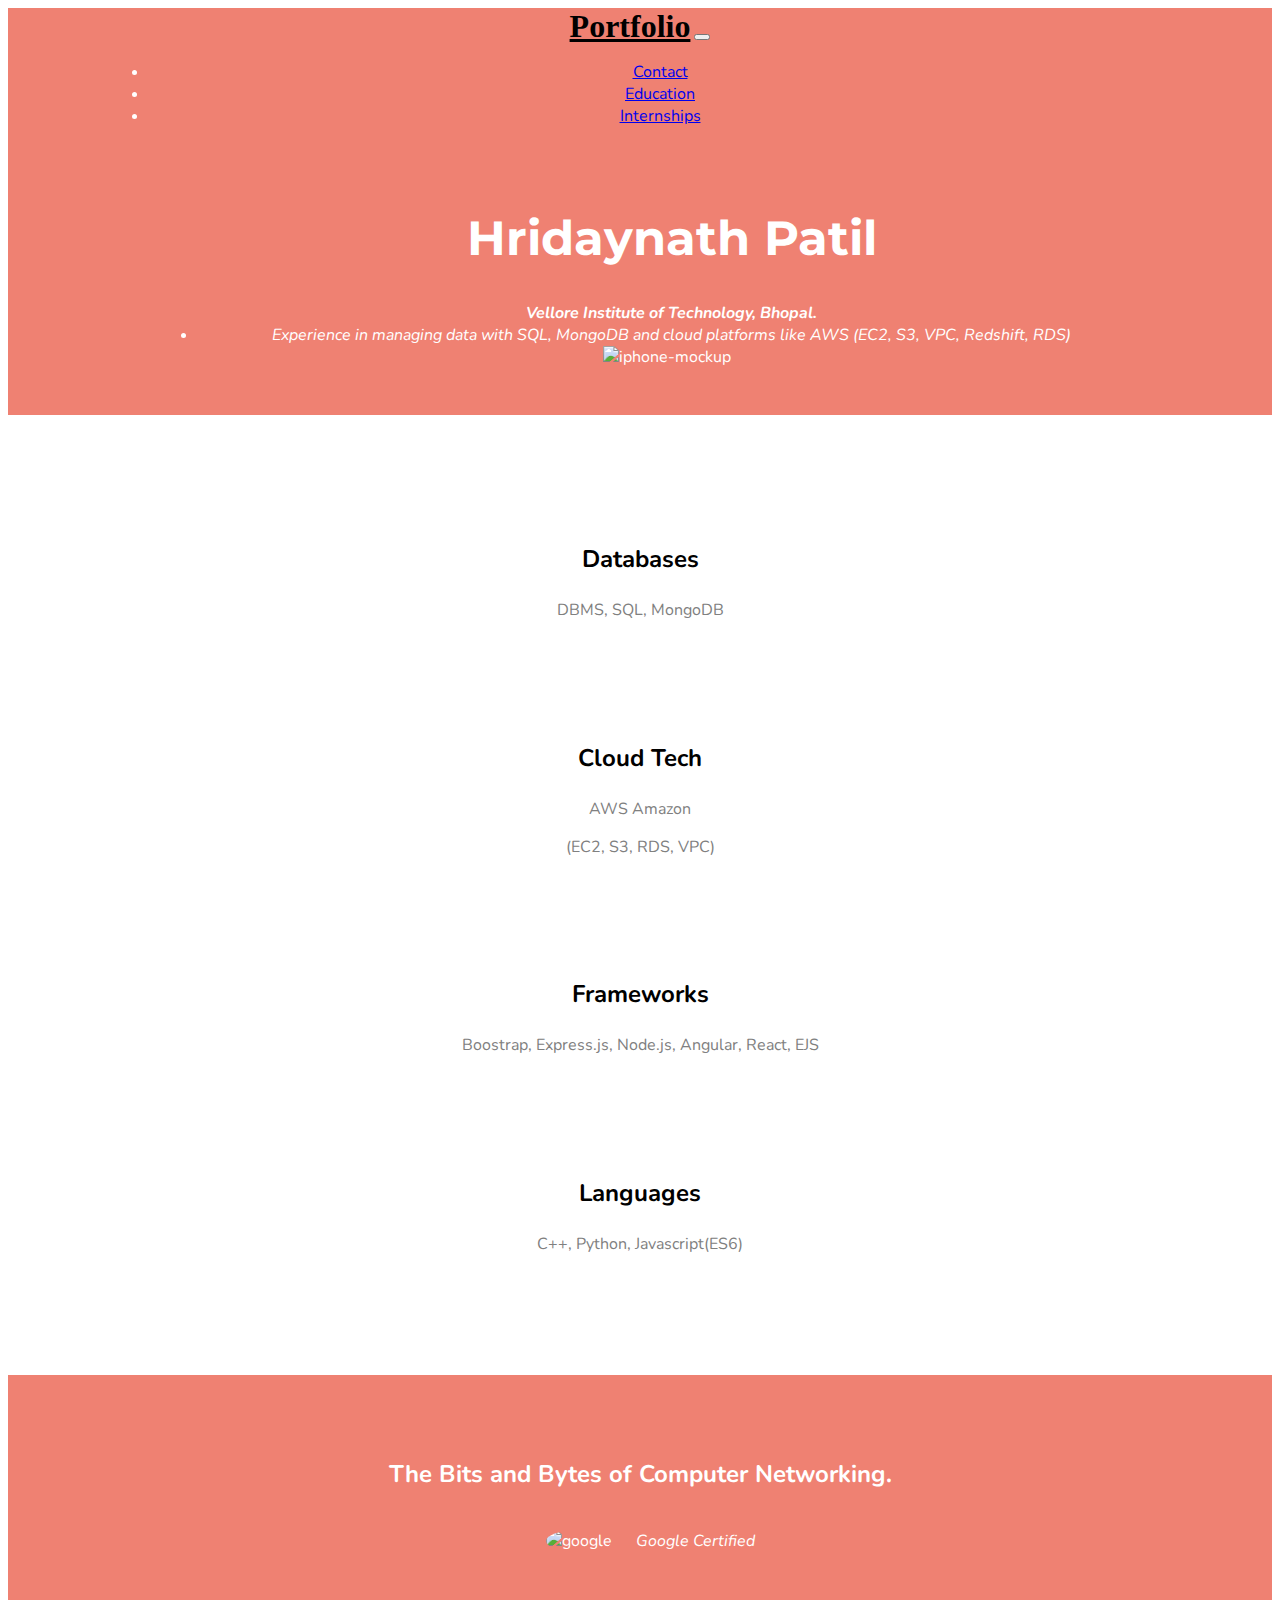
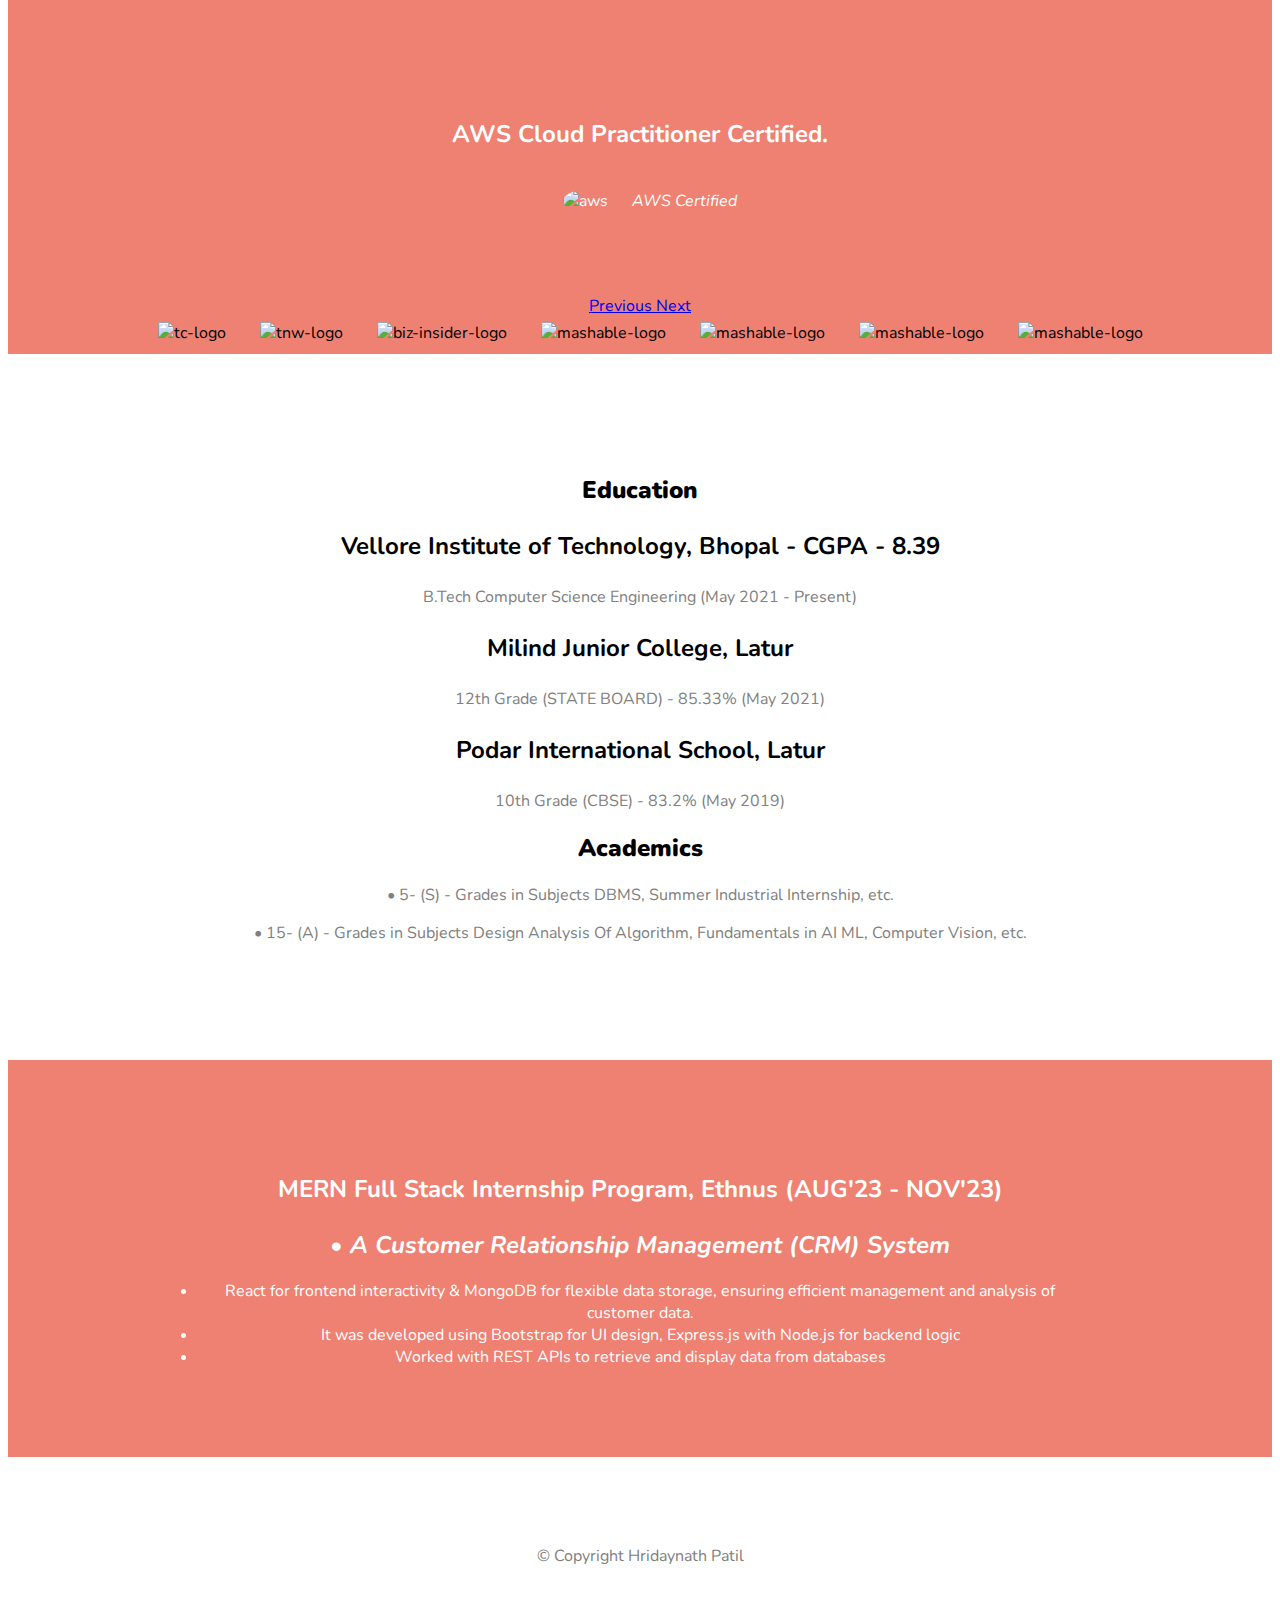
==== index.html @ 2ec86006 "Update index.html" ====
<!DOCTYPE html>
<html>

<head>
  <meta charset="UTF-8">
  <meta http-equiv="X-UA-Compatible" content="IE=edge">
  <meta name="viewport" content="width=device-width, initial-scale=1.0">
  <title> Hridaynath Patil </title>
  <link rel="stylesheet" href="styles.css">
  <link rel="shortcut icon" href="favicon.ico" type="image/x-icon">
  <link rel="preconnect" href="https://fonts.googleapis.com">
  <link rel="preconnect" href="https://fonts.gstatic.com" crossorigin>
  <link href="https://fonts.googleapis.com/css2?family=Caveat&family=Sacramento&display=swap" rel="stylesheet">
  <link rel="preconnect" href="https://fonts.googleapis.com">
  <link rel="preconnect" href="https://fonts.gstatic.com" crossorigin>
  <link href="https://fonts.googleapis.com/css2?family=Montserrat&display=swap" rel="stylesheet">
 
  <link rel="preconnect" href="https://fonts.googleapis.com">
<link rel="preconnect" href="https://fonts.gstatic.com" crossorigin>
<link href="https://fonts.googleapis.com/css2?family=Nunito&display=swap" rel="stylesheet">

  <link rel="stylesheet" href="https://cdn.jsdelivr.net/npm/bootstrap@4.1.3/dist/css/bootstrap.min.css" integrity="sha384-MCw98/SFnGE8fJT3GXwEOngsV7Zt27NXFoaoApmYm81iuXoPkFOJwJ8ERdknLPMO" crossorigin="anonymous">
  <link rel="stylesheet" href="styles.css">

  <!-- our project just needs Font Awesome Solid + Brands -->
  <link rel="stylesheet" href="https://cdnjs.cloudflare.com/ajax/libs/font-awesome/6.4.0/css/all.min.css"
    integrity="sha512-iecdLmaskl7CVkqkXNQ/ZH/XLlvWZOJyj7Yy7tcenmpD1ypASozpmT/E0iPtmFIB46ZmdtAc9eNBvH0H/ZpiBw=="
    crossorigin="anonymous" referrerpolicy="no-referrer" />

    <script src="https://code.jquery.com/jquery-3.3.1.slim.min.js" integrity="sha384-q8i/X+965DzO0rT7abK41JStQIAqVgRVzpbzo5smXKp4YfRvH+8abtTE1Pi6jizo" crossorigin="anonymous"></script>
    <script src="https://cdn.jsdelivr.net/npm/popper.js@1.14.3/dist/umd/popper.min.js" integrity="sha384-ZMP7rVo3mIykV+2+9J3UJ46jBk0WLaUAdn689aCwoqbBJiSnjAK/l8WvCWPIPm49" crossorigin="anonymous"></script>
    <script src="https://cdn.jsdelivr.net/npm/bootstrap@4.1.3/dist/js/bootstrap.min.js" integrity="sha384-ChfqqxuZUCnJSK3+MXmPNIyE6ZbWh2IMqE241rYiqJxyMiZ6OW/JmZQ5stwEULTy" crossorigin="anonymous"></script>
</head>


<body>

  <section id="title">

    <!-- Nav Bar -->
    <div class="container-fluid-1">

      <nav class="navbar navbar-expand-md navbar-dark ">
        <a class="navbar-brand" href="">Portfolio</a>
        <button class="navbar-toggler" type="button" data-bs-toggle="collapse" data-bs-target="#navbarSupportedContent"
          aria-controls="navbarSupportedContent" aria-expanded="false" aria-label="Toggle navigation">
          <span class="navbar-toggler-icon"></span>
        </button>

        <div class="collapse navbar-collapse" id="navbarSupportedContent">

          <ul class="navbar-nav">
            <li class="nav-item">
              <a class="nav-link" href="#footer">Contact</a>
            </li>
            <li class="nav-item">
              <a class="nav-link" href="#pricing">Education</a>
            </li>
            <li class="nav-item">
              <a class="nav-link" href="#cta">Internships</a>
            </li>

          </ul>
        </div>
    </div>
    </nav>


    <div class="container-fluid">
      <!-- Title -->

      <div class="row">

        <div class="col-lg-6">

          <h1>Hridaynath Patil</h1>
          <em><strong>Vellore Institute of Technology, Bhopal.</strong></em>

          <li><em> Experience in managing data with SQL, MongoDB and cloud platforms like AWS (EC2, S3, VPC, Redshift, RDS)</em></li>
        </div>

        <div class="col-lg-6">

          <img class="title-image" src="https://i.postimg.cc/3JW6x0DC/profile-modified.png" alt="iphone-mockup">

        </div>
      </div>
    </div>
  </section>


  <!-- Features -->

  <section id="features">
    <div class="row">
      <div class="feature-box col-lg-3">
        <i class="icon fa-solid fa-circle-check fa-2xl"></i>
        <h3>Databases</h3>
        <p>DBMS, SQL, MongoDB</p>
      </div>

      <div class="feature-box col-lg-3">
        <i class="icon fa-solid fa-bullseye fa-2xl"></i>
        <h3>Cloud Tech</h3>
        <p>AWS Amazon</p>
        <p>(EC2, S3, RDS, VPC)</p>
      </div>

      <div class="feature-box col-lg-3">
        <i class="icon fa-solid fa-heart fa-2xl"></i>
        <h3>Frameworks</h3>
        <p>Boostrap, Express.js, Node.js, Angular, React, EJS</p>
      </div>

      <div class="feature-box col-lg-3">
        <i class="icon fa-solid fa-heart fa-2xl"></i>
        <h3>Languages</h3>
        <p>C++, Python, Javascript(ES6)</p>
      </div>
    </div>
  </section>

  <!-- Testimonials -->

  <section id="testimonials"> 

    <!--<div id="testimonial-carousel" class="carousel slide" data-ride="false">
      <div class="carousel-inner">
        <div class="carousel-item active">
          <h2>I no longer have to sniff other dogs for love. I've found the hottest Corgi on TinDog. Woof.</h2>
          <img class="testimonial-image" src="images/dog-img.jpg" alt="dog-profile">
          <em>Pebbles, New York</em>
        </div>
        <div class="carousel-item">
          <h2 class="testimonial-text">My dog used to be so lonely, but with TinDog's help, they've found the love of their life. I think.</h2>
          <img class="testimonial-image" src="images/lady-img.jpg" alt="lady-profile">
          <em>Beverly, Illinois</em>
        </div>
      </div>

    <a class="carousel-control-prev" href="#testimonial-carousel" role="button" data-slide="prev">
      <span class="carousel-control-prev-icon"></span>
      <span class="sr-only">Previous</span>
 
    </a>
    <a class="carousel-control-next" href="#testimonial-carousel" role="button" data-slide="next">
      <span class="carousel-control-next-icon"></span>
      <span class="sr-only">Next</span>

    </a>
    </div>-->
    <div id="testimonial-carousel" class="carousel slide" data-ride="carousel">
      <div class="carousel-inner">
        <div class="carousel-item active">
          <h2>The Bits and Bytes of Computer Networking.</h2>
          <img class="testimonial-image" src="https://1000logos.net/wp-content/uploads/2016/11/New-Google-Logo.jpg" alt="google">
          <em>Google Certified</em>
        </div>
        <div class="carousel-item">
          <h2 class="testimonial-text">AWS Cloud Practitioner Certified.</h2>
          <img class="testimonial-image" src="https://www.funkysi1701.com/images/awscp.png" alt="aws">
          <em>AWS Certified</em>
        </div>
      </div>
      <a class="carousel-control-prev" href="#testimonial-carousel" role="button" data-slide="prev">
        <span class="carousel-control-prev-icon" aria-hidden="true"></span>
        <span class="sr-only">Previous</span>
      </a>
      <a class="carousel-control-next" href="#testimonial-carousel" role="button" data-slide="next">
        <span class="carousel-control-next-icon" aria-hidden="true"></span>
        <span class="sr-only">Next</span>
      </a>
    </div>


  </section>


  <!-- Press -->

  <section id="press">
    <img class="press-logo" src="https://logonoid.com/images/c-plus-plus-logo.png" alt="tc-logo">
    <img class="press-logo" src="https://www.pngitem.com/pimgs/m/31-312064_programming-icon-png-python-logo-512-transparent-png.png" alt="tnw-logo">
    <img class="press-logo" src="https://cdn.freebiesupply.com/logos/large/2x/react-1-logo-png-transparent.png" alt="biz-insider-logo">
    <img class="press-logo" src="https://icon-library.com/images/node-js-icon/node-js-icon-8.jpg" alt="mashable-logo">
    <img class="press-logo" src="https://seeklogo.net/wp-content/uploads/2016/06/bootstrap-logo-vector-download.jpg" alt="mashable-logo">
    <img class="press-logo" src="https://pngimg.com/uploads/mysql/mysql_PNG23.png" alt="mashable-logo">
    <img class="press-logo" src="https://logodix.com/logo/2090013.jpg" alt="mashable-logo">

  </section>


  <!-- Pricing -->

  <section id="pricing">

    <h2 class="cta-heading"><strong>Education</strong></h2>
    <h3></h3>
    
    <h3>Vellore Institute of Technology, Bhopal - CGPA - 8.39</h3>
    <p>B.Tech Computer Science Engineering (May 2021 - Present)</p>

    <h3>Milind Junior College, Latur</h3>
    <p>12th Grade (STATE BOARD) - 85.33% (May 2021)</p>

    <h3>Podar International School, Latur</h3>
    <p>10th Grade (CBSE) - 83.2% (May 2019)</p>

    <h2 class="cta-heading"><strong>Academics</strong></h2>
    <p>• 5- (S) - Grades in Subjects DBMS, Summer Industrial Internship, etc.
    </p>
    <p>• 15- (A) - Grades in Subjects Design Analysis Of Algorithm, Fundamentals in AI ML, Computer Vision, etc.
    </p>
    



  </section>


  <!-- Call to Action -->

  <section id="cta">

    <h3 class="cta-heading">MERN Full Stack Internship Program, Ethnus (AUG'23 - NOV'23)</h3>
    <h2 class="testimonial-text"><em>• A Customer Relationship Management (CRM) System</em></h2>
     <li>React for frontend interactivity & MongoDB for flexible data storage, ensuring efficient management and analysis of customer data.</li>
    <li>It was developed using Bootstrap for UI design, Express.js with Node.js for backend logic </li>                                                                               
      <li>Worked with REST APIs to retrieve and display data from databases</li>
    </section>
    
    
    



  <!-- Footer -->

  <footer id="footer">
    <i class="social-icon fa-brands fa-instagram"></i>
    <i class="social-icon fa-brands fa-facebook"></i>
    <i class="social-icon fa-solid fa-envelope"></i>
    <i class="social-icon fa-brands fa-twitter"></i>
    <p>© Copyright Hridaynath Patil</p>

  </footer>


</body>

</html>
---- styles.css ----
#title {
background-color: #ef8172;
color: #fff;
}
h1{
    /*margin-top: 100px;*/
    
    font-family: 'Montserrat', sans-serif;
    font-size: 3rem;
    line-height: 1.3;

}
.container-fluid-1{
    padding: 0% 8%;
    
}
.container-fluid{
    padding: 0% 8%;
    padding-left: 15%;
    padding-right: 10%;
}
#pricing {
    padding: 100px;
}
.pricing-column {
    padding: 1.5% 2%;
}

body {
    font-family: 'Nunito', sans-serif;
    text-align: center;
}
.navbar-brand {
    font-family: "Ubuntu";
    color: black;
    font-size: 2rem;
    font-weight: bold;
}
.navbar{
    padding-bottom: 2rem;
}
.nav-item{
    padding: 0px 10px;
}
.btn{
    margin: 5% 3% 5% 0%;
}
.title-image {
    width: 45%;
    transform: rotate(25deg);

    padding-bottom: 5%;
    padding-left: 3%;
    padding-right: 4%;
}
#features{
padding: 5% 10%;
}
.feature-box{
   
    padding: 4%;
}
h3{
    font-family: 'Nunito', sans-serif;
    font-size: 2rem;
}
p{
    color: grey;
    font-size: 1rem;
}
.icon {
    color: #ef817e;
    height: 20%;
    size: 100%;
    margin-bottom: 1rem;
}
.icon:hover{
    color: #ef8172;
}
#testimonials{
   
   
    background-color: #ef8172;
    color: #fff;
}
.testimonial-image{
    width: 10%;
    border-radius: 100%;
    margin: 20px;
}
#press{
    background-color: #ef8172;
   
}
.press-logo{
    width: 5%;
    margin: 5px 5px 10px 25px;
}
.carousel-item{
    padding: 5% 10% ;
}
@media (max-width: 996px)
{
    .cta-heading{
        font-family: 'Montserrat', sans-serif;
        font-size: 3rem;
        line-height: 1.3;
        
    }
    
}

#footer{
    padding: 4% 7%;
   

}
#cta {
    background-color: #ef8172;
    color: #fff;
    padding: 7% 15%;
 
}
.title-image {
position: static;
transform: rotate(0);
}
.social-icon{
    margin: 20px 10px;
}
h3{
    font-size: 1.5rem;  
}
---- styles.css ----
#title {
background-color: #ef8172;
color: #fff;
}
h1{
    /*margin-top: 100px;*/
    
    font-family: 'Montserrat', sans-serif;
    font-size: 3rem;
    line-height: 1.3;

}
.container-fluid-1{
    padding: 0% 8%;
    
}
.container-fluid{
    padding: 0% 8%;
    padding-left: 15%;
    padding-right: 10%;
}
#pricing {
    padding: 100px;
}
.pricing-column {
    padding: 1.5% 2%;
}

body {
    font-family: 'Nunito', sans-serif;
    text-align: center;
}
.navbar-brand {
    font-family: "Ubuntu";
    color: black;
    font-size: 2rem;
    font-weight: bold;
}
.navbar{
    padding-bottom: 2rem;
}
.nav-item{
    padding: 0px 10px;
}
.btn{
    margin: 5% 3% 5% 0%;
}
.title-image {
    width: 45%;
    transform: rotate(25deg);

    padding-bottom: 5%;
    padding-left: 3%;
    padding-right: 4%;
}
#features{
padding: 5% 10%;
}
.feature-box{
   
    padding: 4%;
}
h3{
    font-family: 'Nunito', sans-serif;
    font-size: 2rem;
}
p{
    color: grey;
    font-size: 1rem;
}
.icon {
    color: #ef817e;
    height: 20%;
    size: 100%;
    margin-bottom: 1rem;
}
.icon:hover{
    color: #ef8172;
}
#testimonials{
   
   
    background-color: #ef8172;
    color: #fff;
}
.testimonial-image{
    width: 10%;
    border-radius: 100%;
    margin: 20px;
}
#press{
    background-color: #ef8172;
   
}
.press-logo{
    width: 5%;
    margin: 5px 5px 10px 25px;
}
.carousel-item{
    padding: 5% 10% ;
}
@media (max-width: 996px)
{
    .cta-heading{
        font-family: 'Montserrat', sans-serif;
        font-size: 3rem;
        line-height: 1.3;
        
    }
    
}

#footer{
    padding: 4% 7%;
   

}
#cta {
    background-color: #ef8172;
    color: #fff;
    padding: 7% 15%;
 
}
.title-image {
position: static;
transform: rotate(0);
}
.social-icon{
    margin: 20px 10px;
}
h3{
    font-size: 1.5rem;  
}
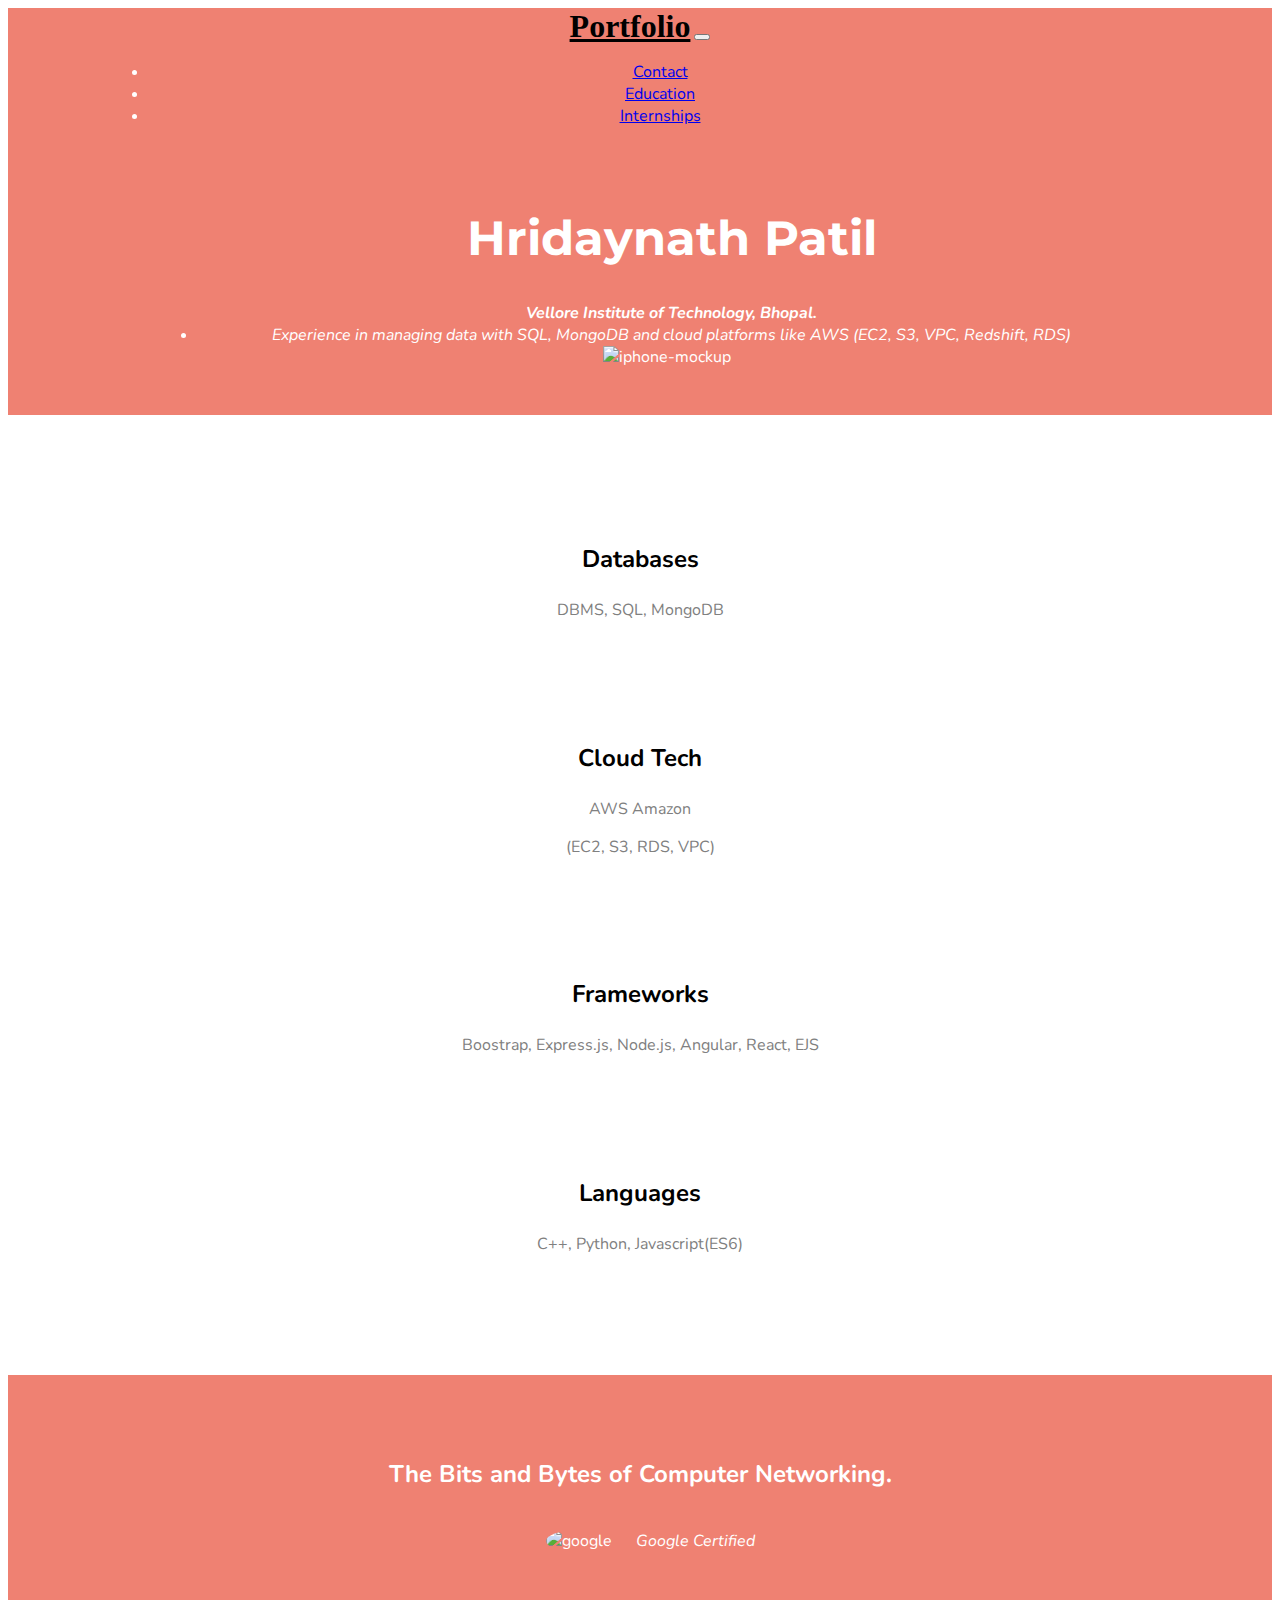
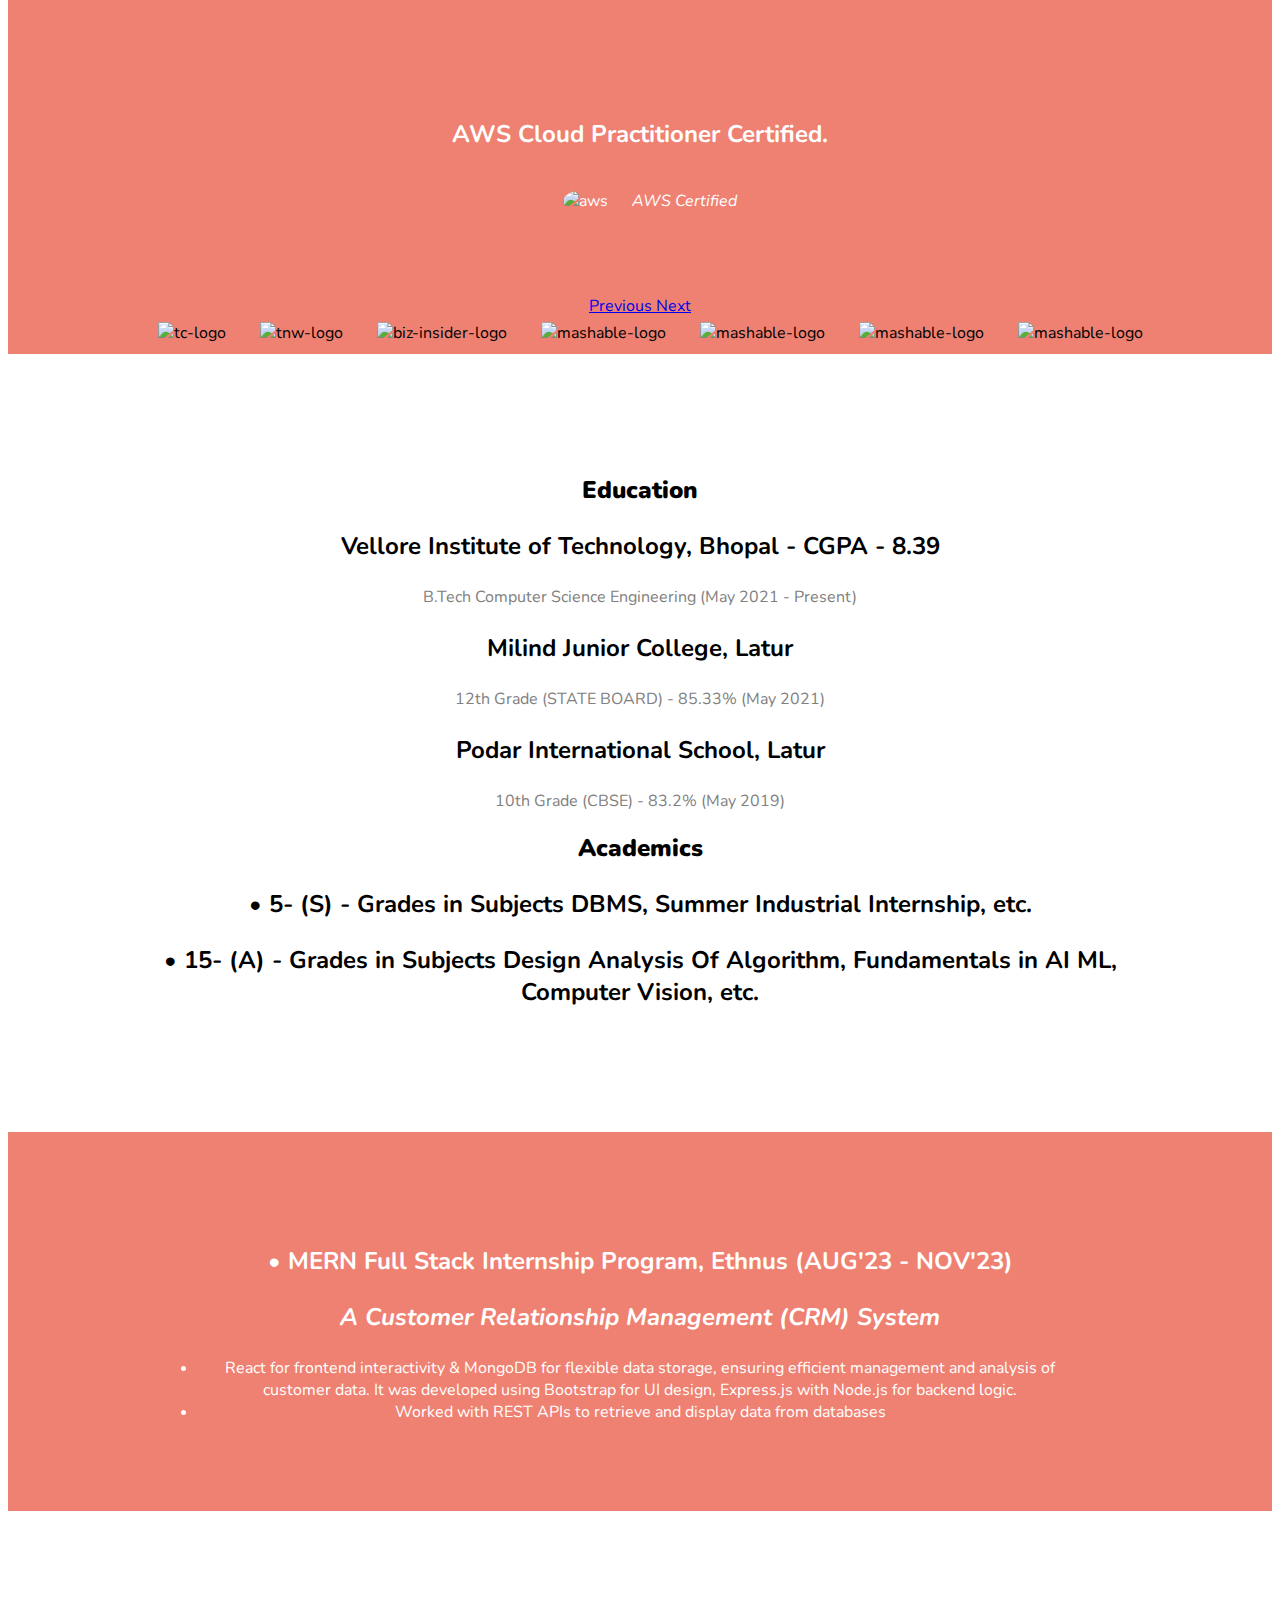
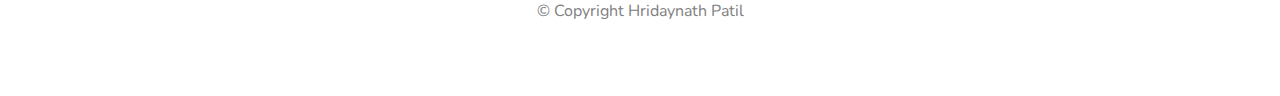
==== commit 39963891: "Update index.html" ====
--- a/index.html
+++ b/index.html
@@ -207,10 +207,10 @@
     <p>10th Grade (CBSE) - 83.2% (May 2019)</p>
 
     <h2 class="cta-heading"><strong>Academics</strong></h2>
-    <p>• 5- (S) - Grades in Subjects DBMS, Summer Industrial Internship, etc.
-    </p>
-    <p>• 15- (A) - Grades in Subjects Design Analysis Of Algorithm, Fundamentals in AI ML, Computer Vision, etc.
-    </p>
+    <h3>• 5- (S) - Grades in Subjects DBMS, Summer Industrial Internship, etc.
+    </h3>
+    <h3>• 15- (A) - Grades in Subjects Design Analysis Of Algorithm, Fundamentals in AI ML, Computer Vision, etc.
+    </h3>
     
 
 
@@ -222,10 +222,9 @@
 
   <section id="cta">
 
-    <h3 class="cta-heading">MERN Full Stack Internship Program, Ethnus (AUG'23 - NOV'23)</h3>
-    <h2 class="testimonial-text"><em>• A Customer Relationship Management (CRM) System</em></h2>
-     <li>React for frontend interactivity & MongoDB for flexible data storage, ensuring efficient management and analysis of customer data.</li>
-    <li>It was developed using Bootstrap for UI design, Express.js with Node.js for backend logic </li>                                                                               
+    <h3 class="cta-heading">• MERN Full Stack Internship Program, Ethnus (AUG'23 - NOV'23)</h3>
+    <h3 class="cta-heading"><em>A Customer Relationship Management (CRM) System</em></h3>
+     <li>React for frontend interactivity & MongoDB for flexible data storage, ensuring efficient management and analysis of customer data. It was developed using Bootstrap for UI design, Express.js with Node.js for backend logic.</li>                                                                        
       <li>Worked with REST APIs to retrieve and display data from databases</li>
     </section>
     
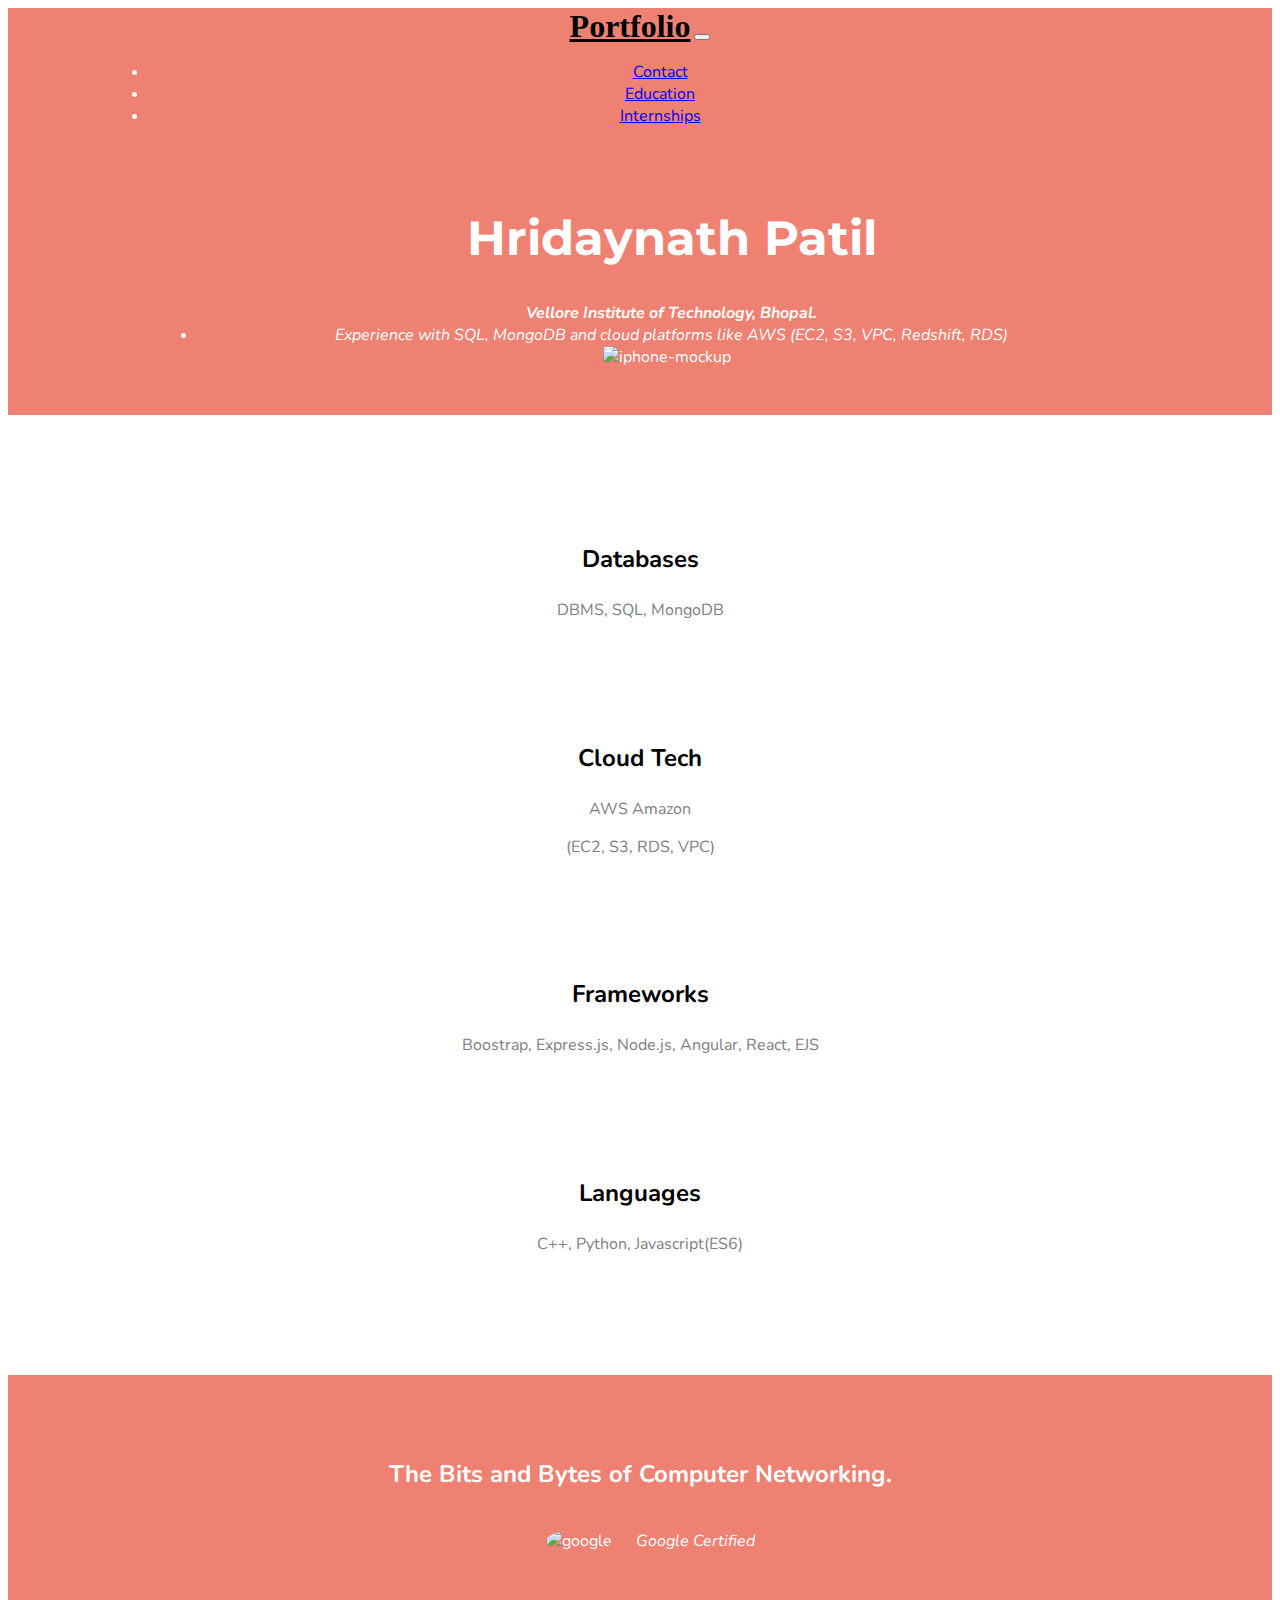
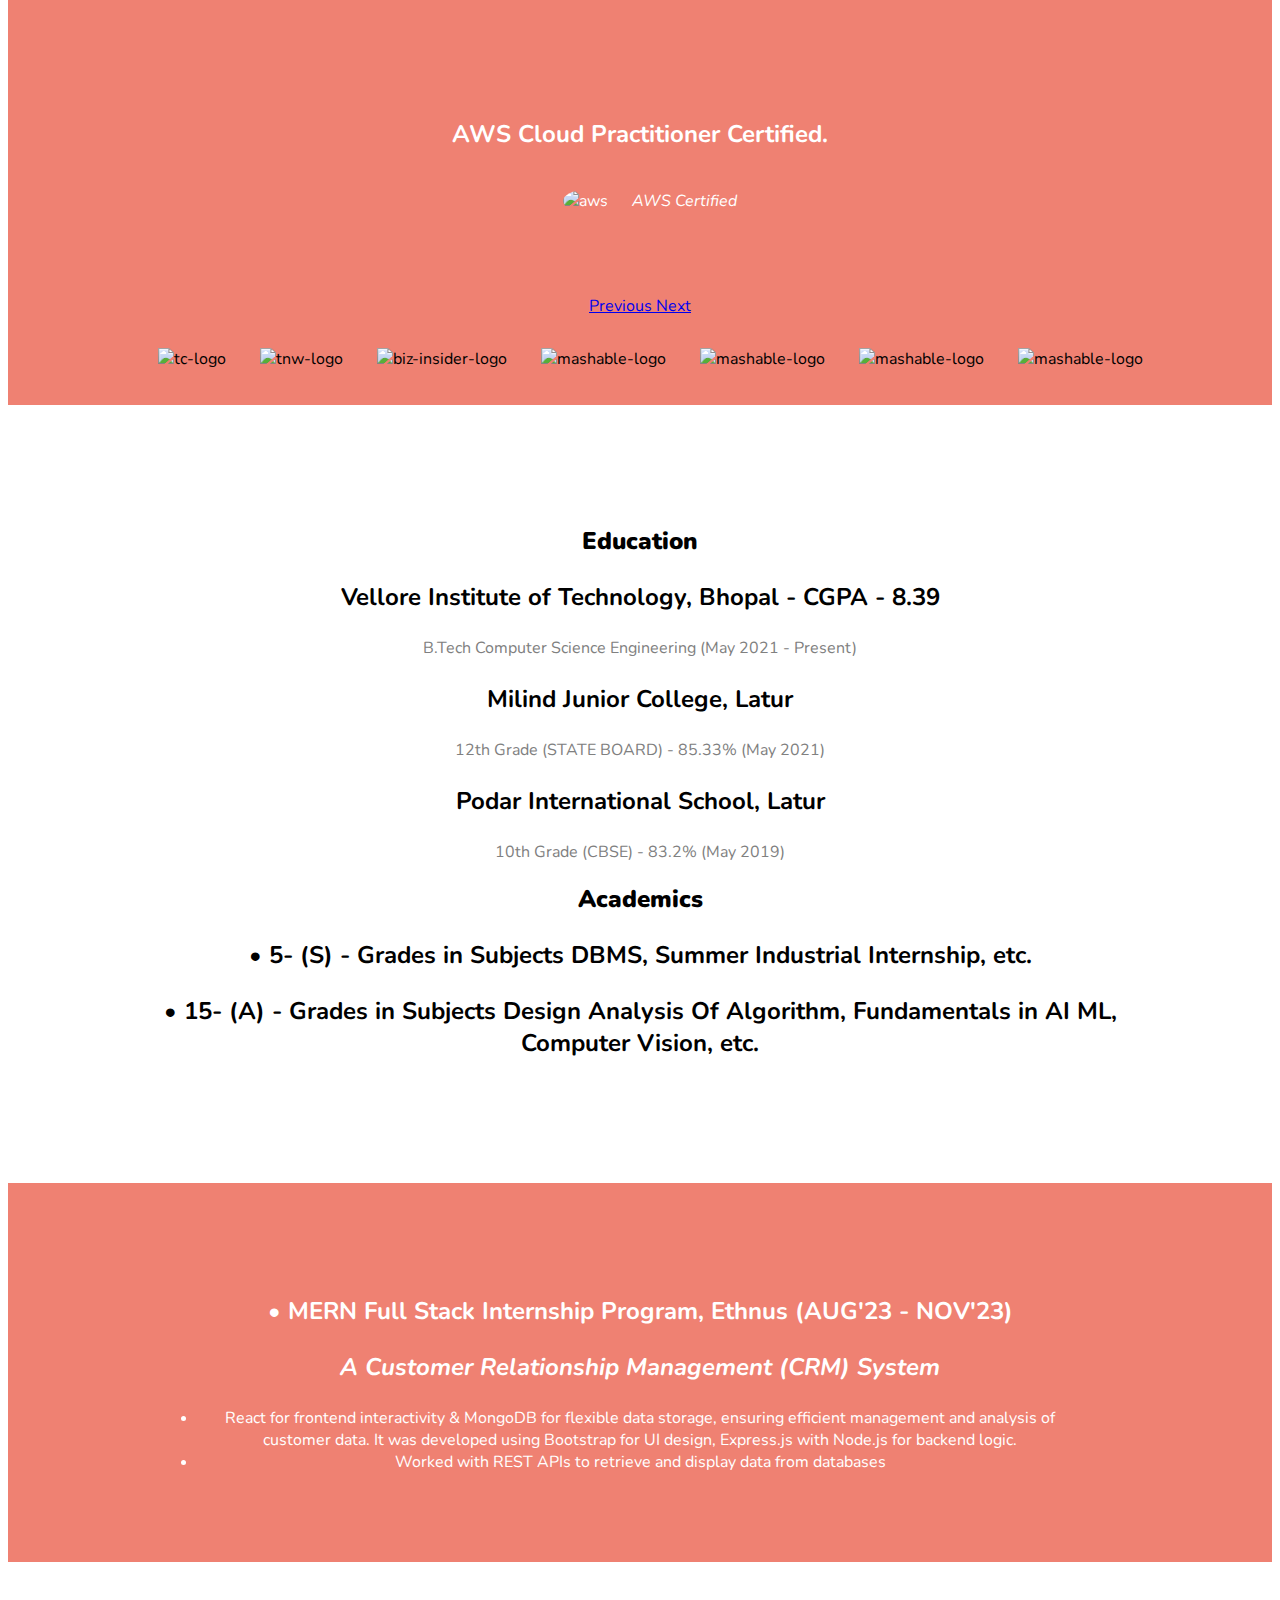
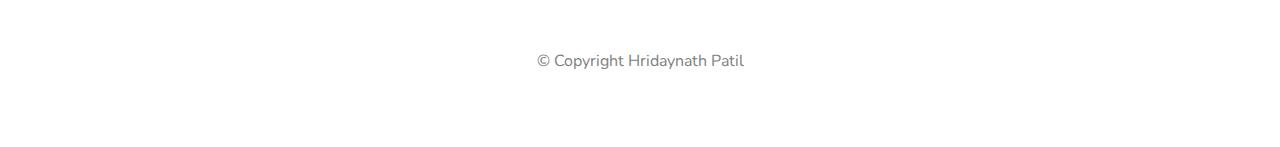
==== commit 9a812414: "Update index.html" ====
--- a/index.html
+++ b/index.html
@@ -76,7 +76,7 @@
           <h1>Hridaynath Patil</h1>
           <em><strong>Vellore Institute of Technology, Bhopal.</strong></em>
 
-          <li><em> Experience in managing data with SQL, MongoDB and cloud platforms like AWS (EC2, S3, VPC, Redshift, RDS)</em></li>
+          <li><em> Experience with SQL, MongoDB and cloud platforms like AWS (EC2, S3, VPC, Redshift, RDS)</em></li>
         </div>
 
         <div class="col-lg-6">
--- a/styles.css
+++ b/styles.css
@@ -90,6 +90,7 @@
 }
 #press{
     background-color: #ef8172;
+    padding: 2% 2% ;
    
 }
 .press-logo{
--- a/styles.css
+++ b/styles.css
@@ -90,6 +90,7 @@
 }
 #press{
     background-color: #ef8172;
+    padding: 2% 2% ;
    
 }
 .press-logo{
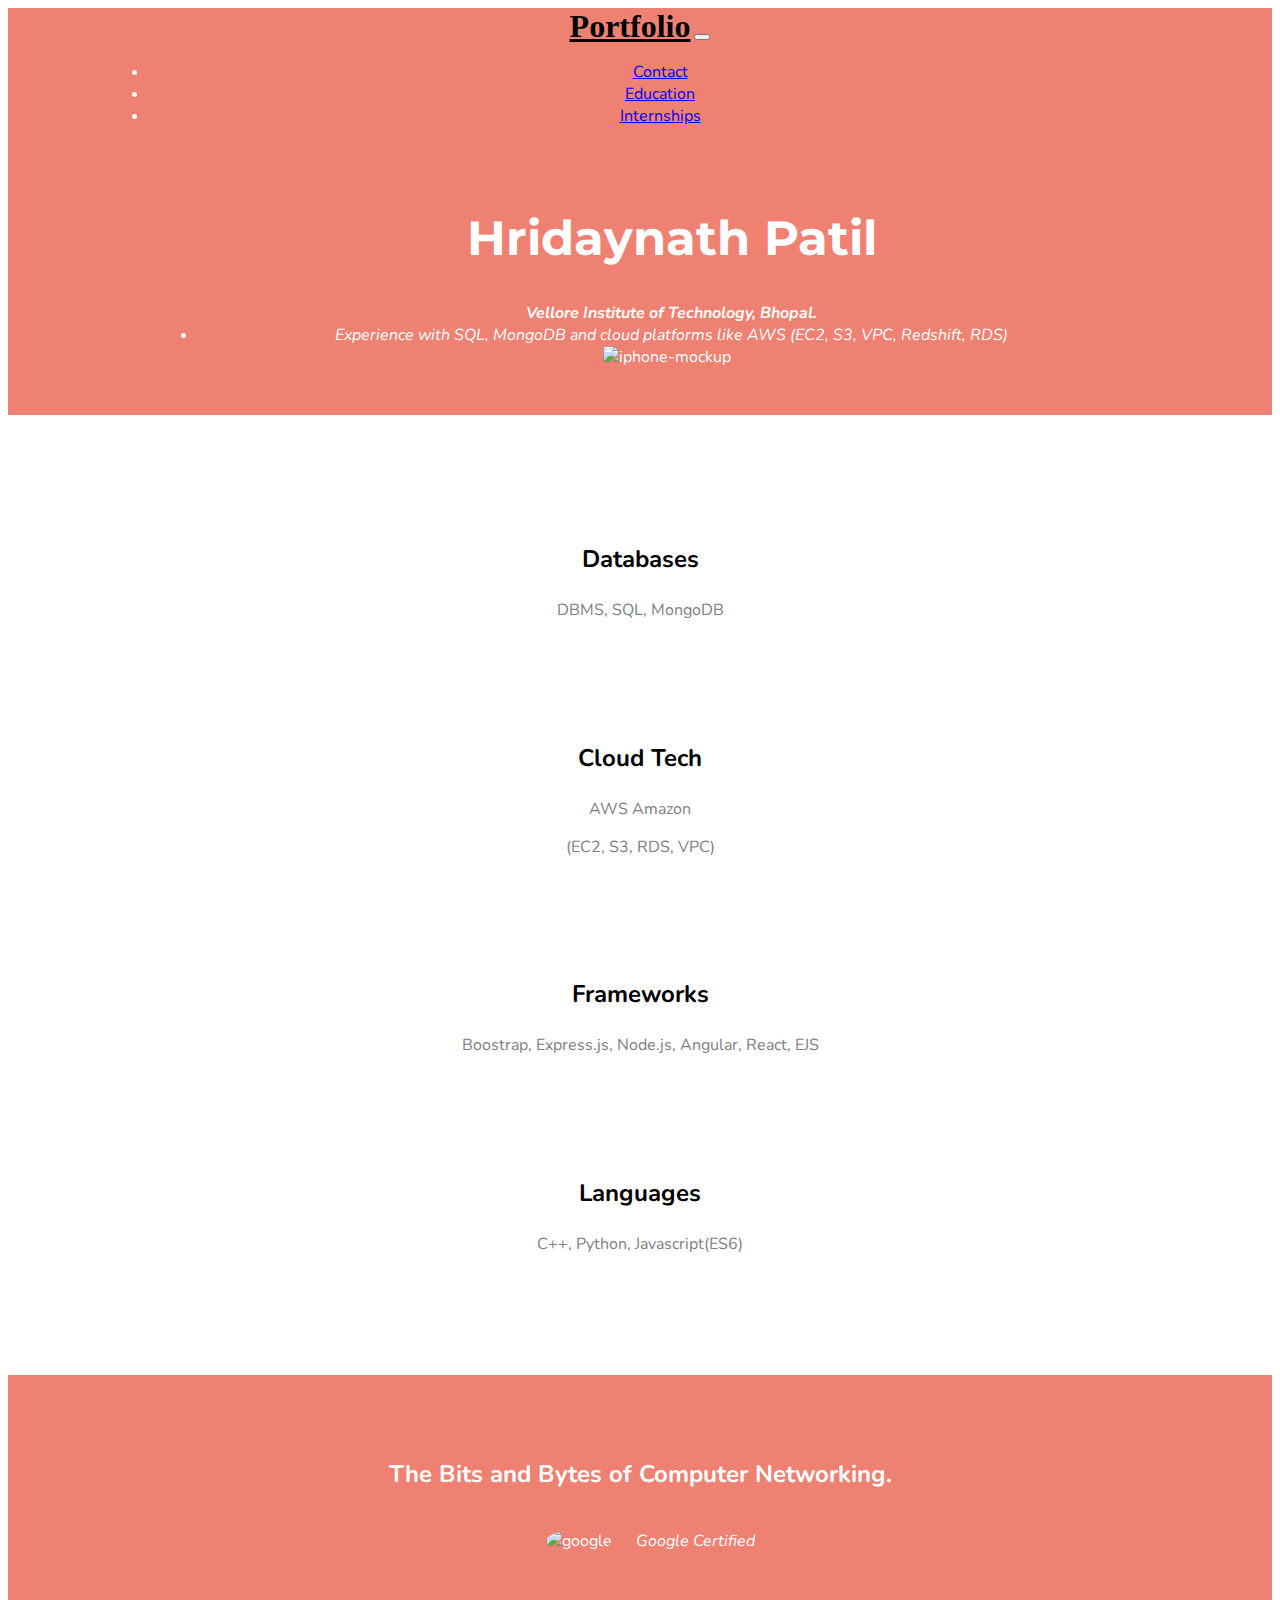
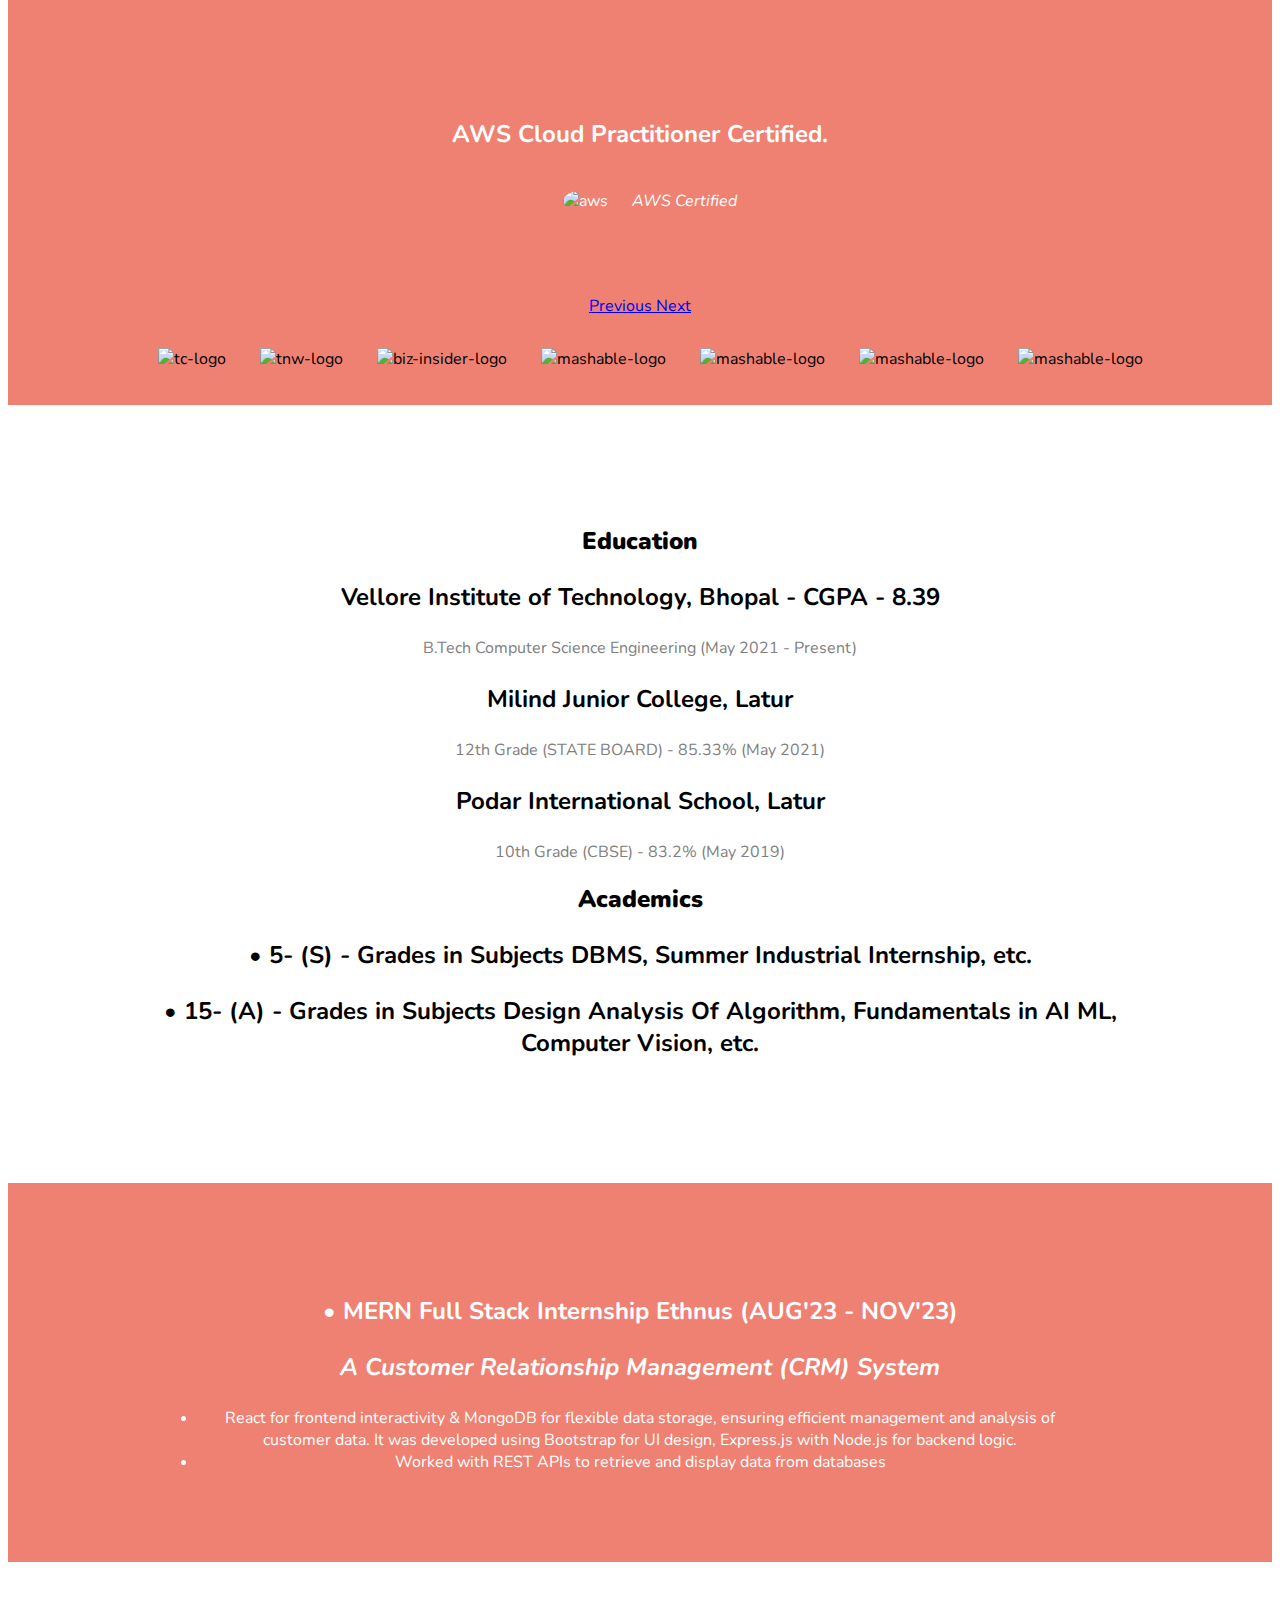
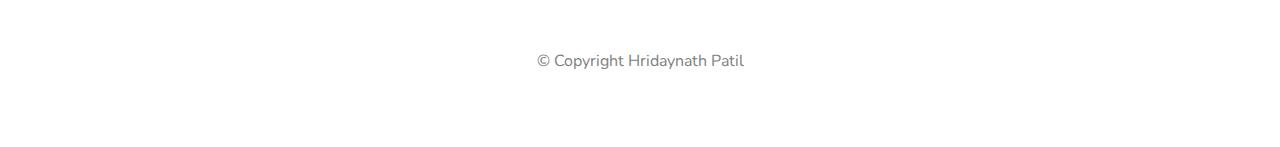
==== commit ab615080: "Update index.html" ====
--- a/index.html
+++ b/index.html
@@ -222,7 +222,7 @@
 
   <section id="cta">
 
-    <h3 class="cta-heading">• MERN Full Stack Internship Program, Ethnus (AUG'23 - NOV'23)</h3>
+    <h3 class="cta-heading">• MERN Full Stack Internship Ethnus (AUG'23 - NOV'23)</h3>
     <h3 class="cta-heading"><em>A Customer Relationship Management (CRM) System</em></h3>
      <li>React for frontend interactivity & MongoDB for flexible data storage, ensuring efficient management and analysis of customer data. It was developed using Bootstrap for UI design, Express.js with Node.js for backend logic.</li>                                                                        
       <li>Worked with REST APIs to retrieve and display data from databases</li>
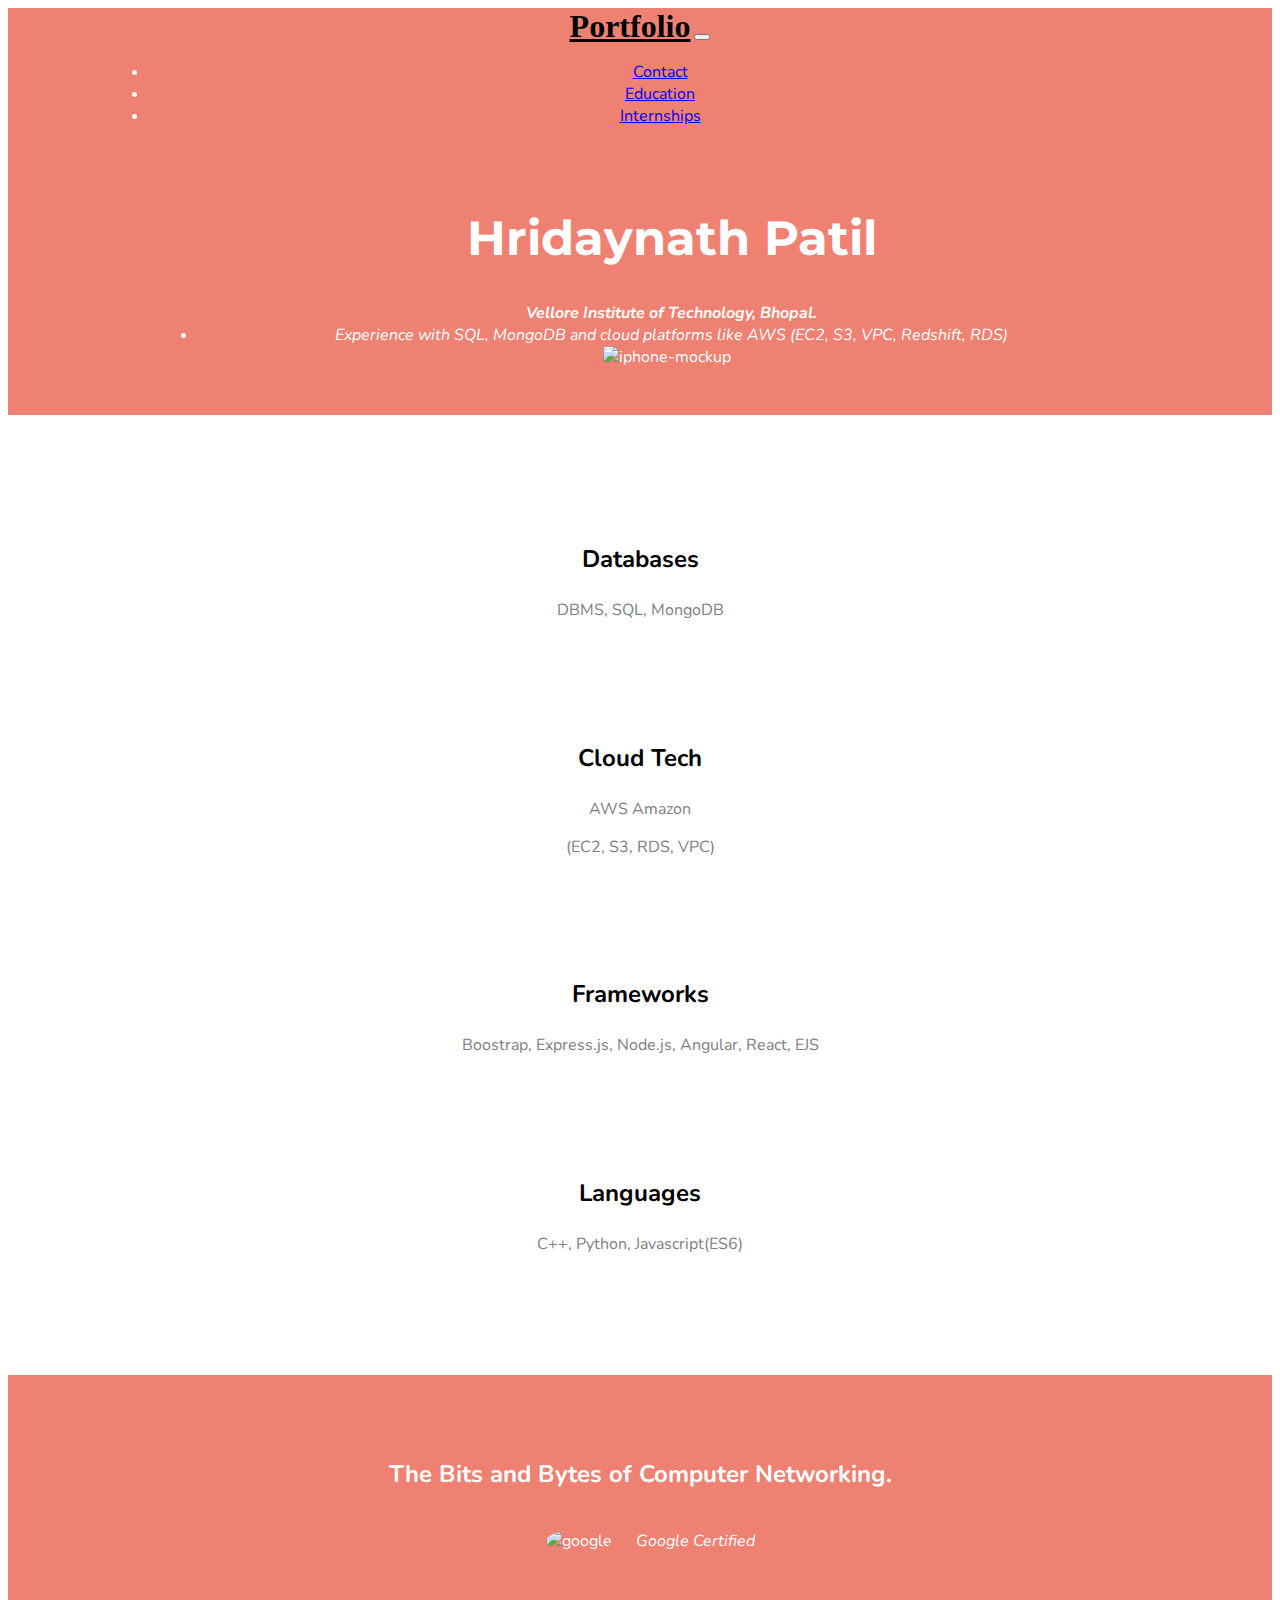
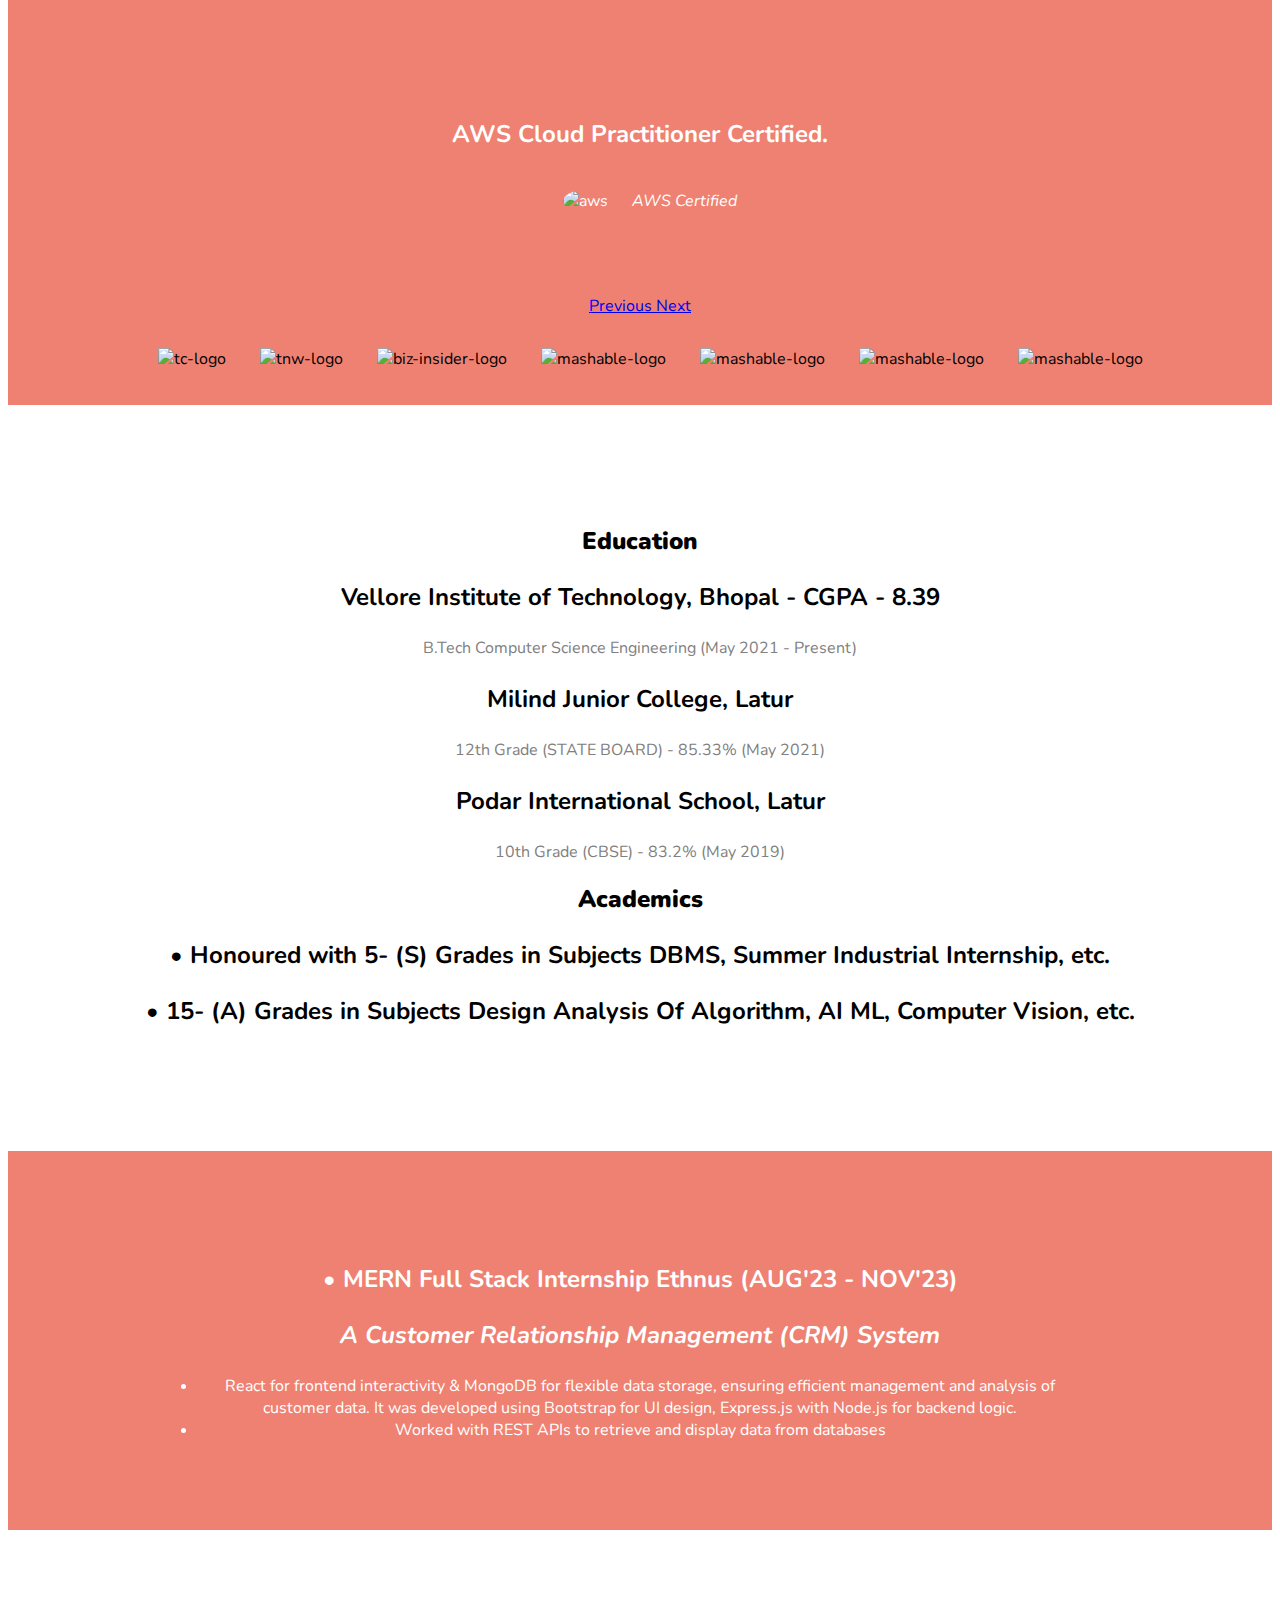
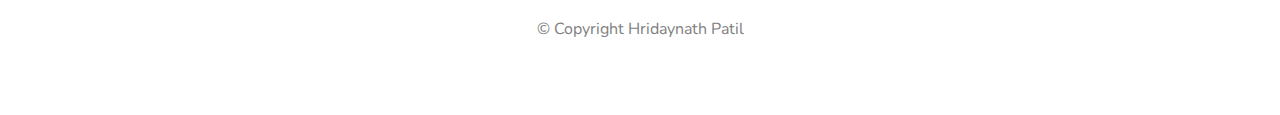
==== commit 917e5d68: "Update index.html" ====
--- a/index.html
+++ b/index.html
@@ -207,9 +207,9 @@
     <p>10th Grade (CBSE) - 83.2% (May 2019)</p>
 
     <h2 class="cta-heading"><strong>Academics</strong></h2>
-    <h3>• 5- (S) - Grades in Subjects DBMS, Summer Industrial Internship, etc.
+    <h3>• Honoured with 5- (S) Grades in Subjects DBMS, Summer Industrial Internship, etc.
     </h3>
-    <h3>• 15- (A) - Grades in Subjects Design Analysis Of Algorithm, Fundamentals in AI ML, Computer Vision, etc.
+    <h3>• 15- (A) Grades in Subjects Design Analysis Of Algorithm, AI ML, Computer Vision, etc.
     </h3>
     
 
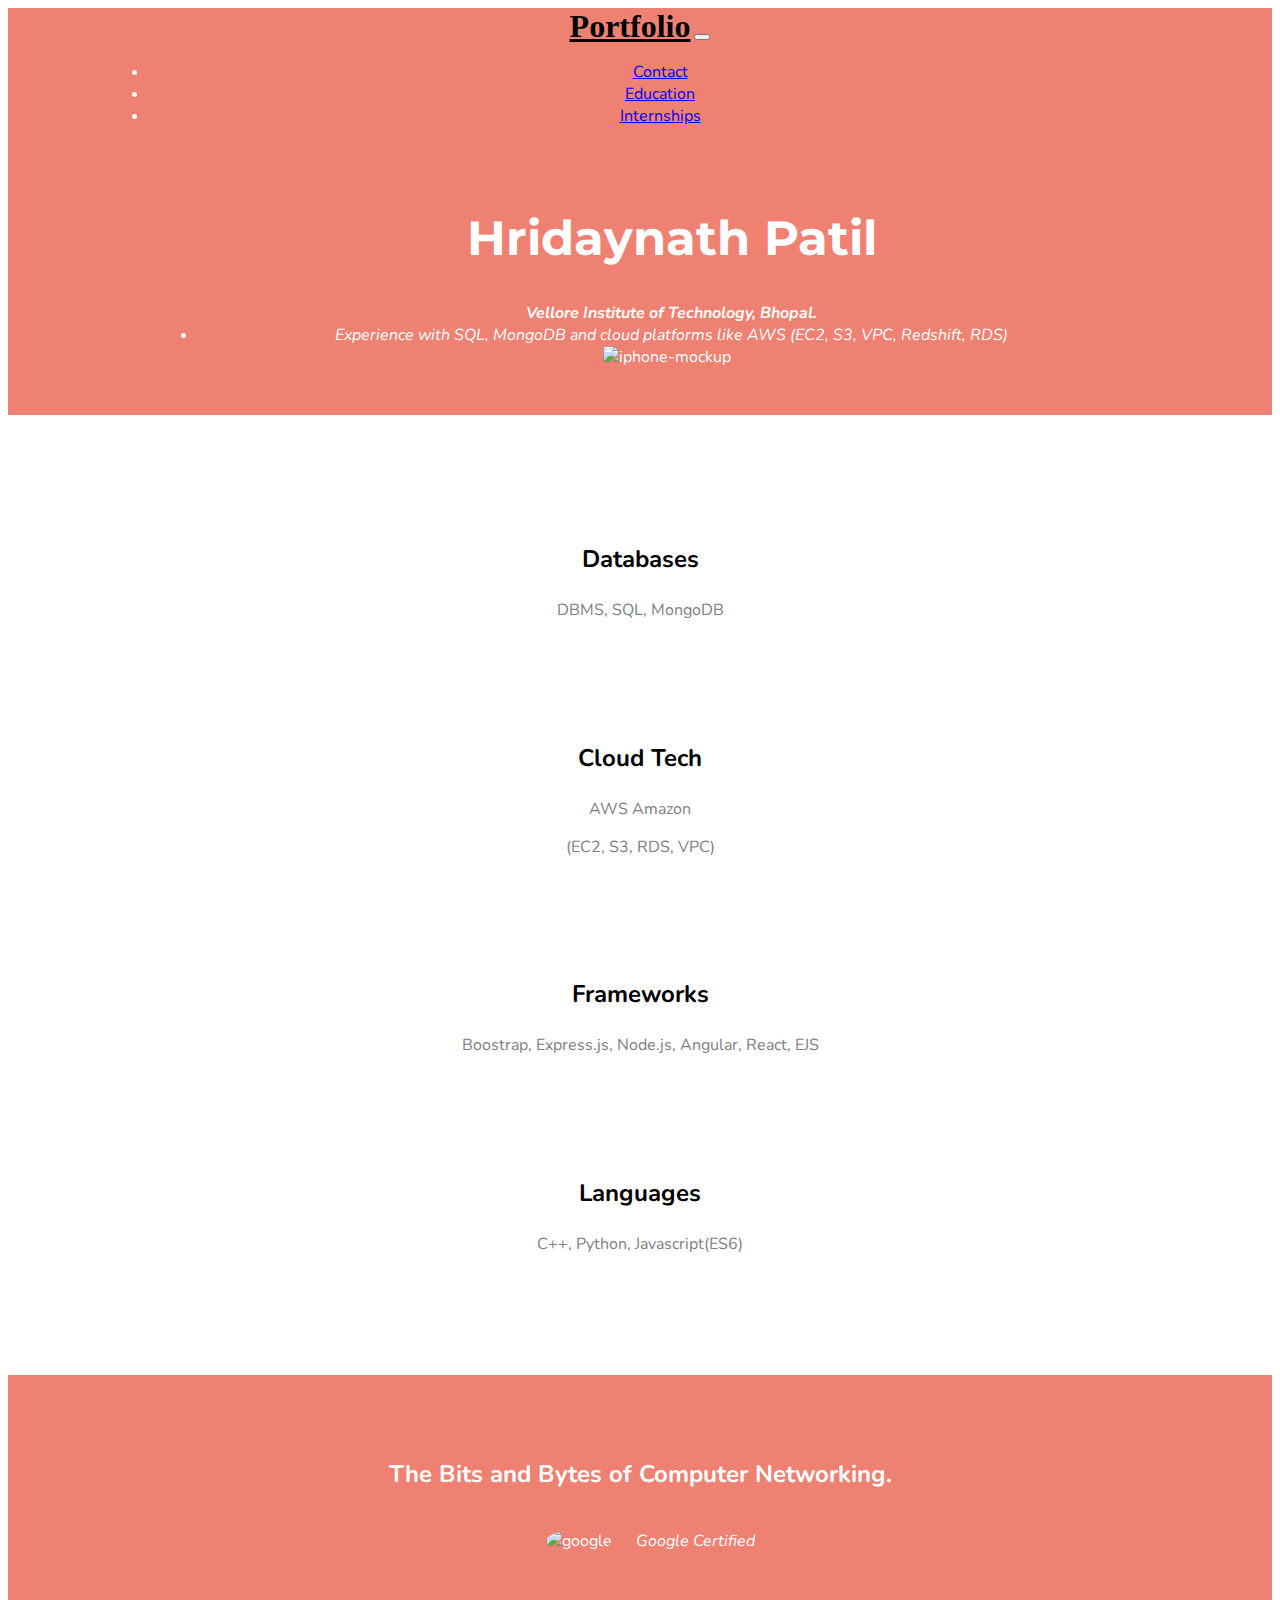
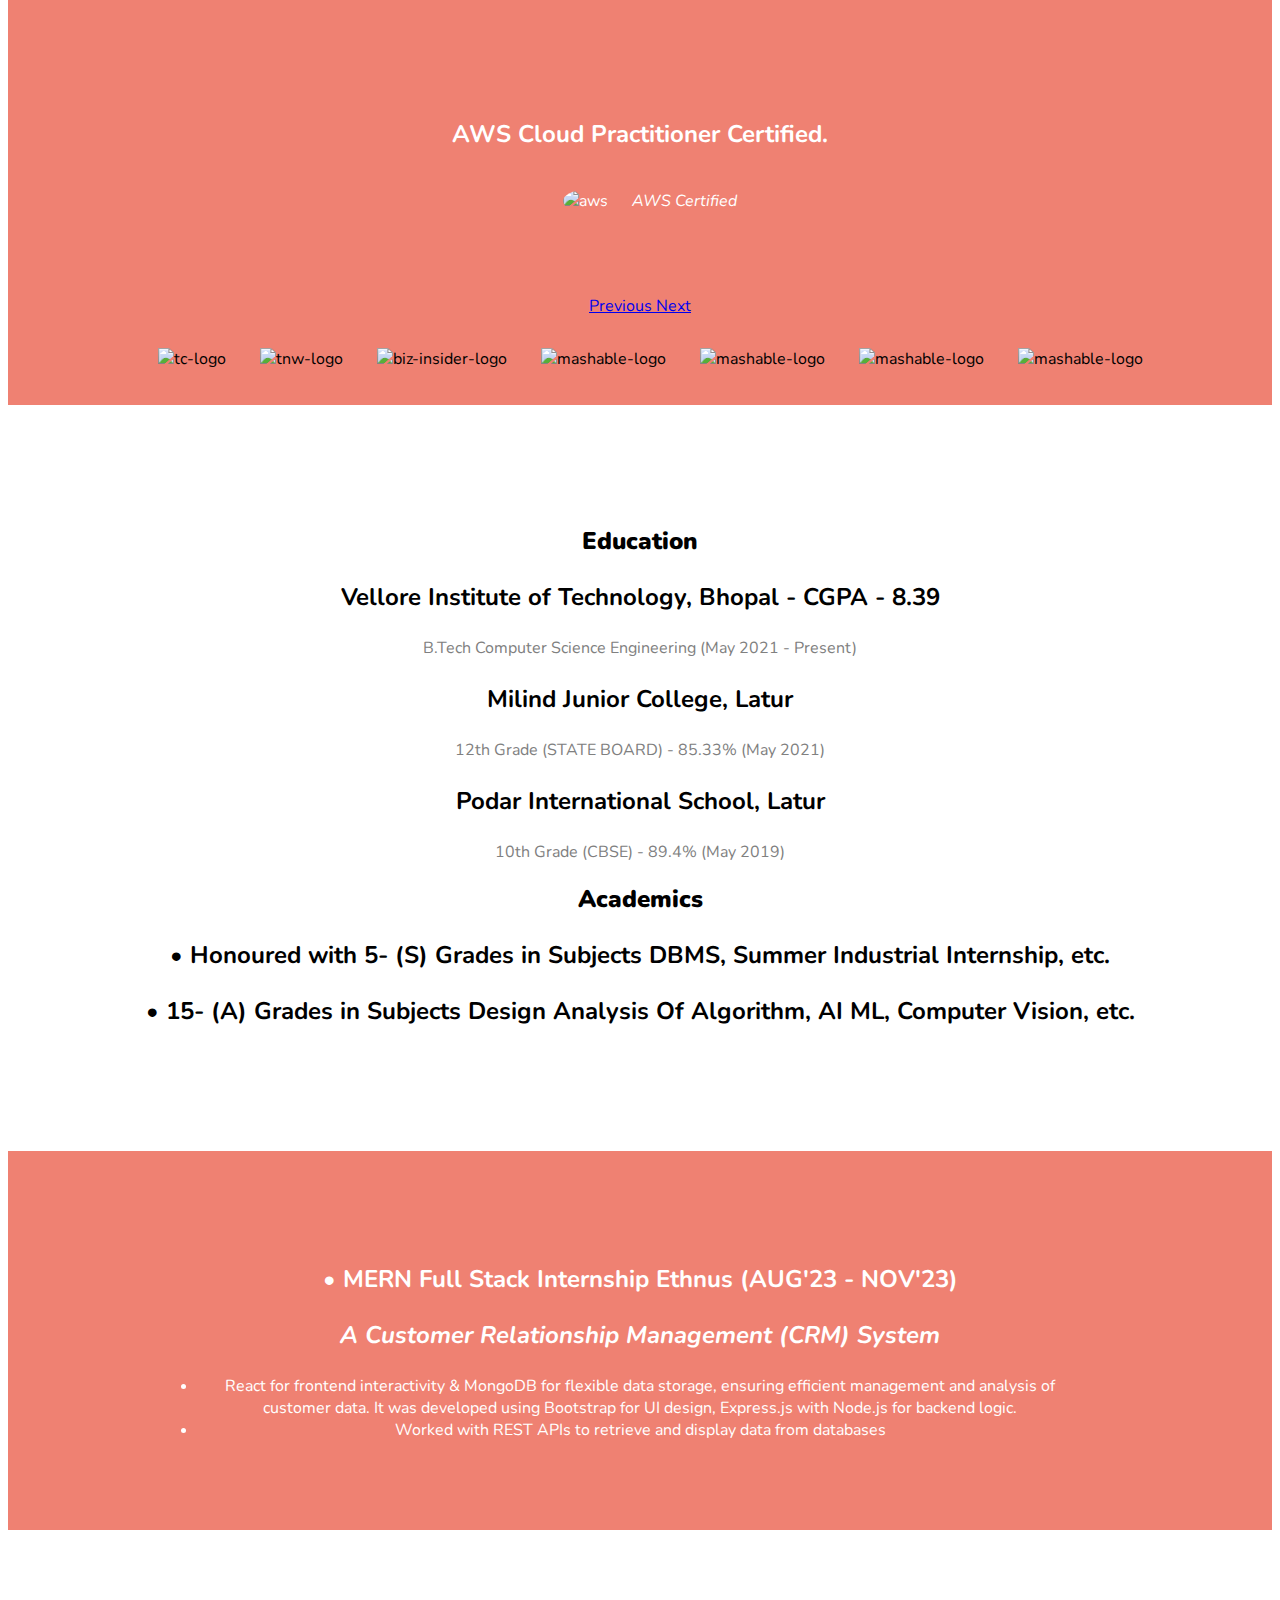
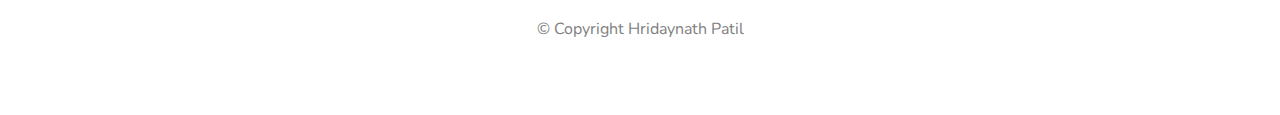
==== commit 851ad914: "Update index.html" ====
--- a/index.html
+++ b/index.html
@@ -204,7 +204,7 @@
     <p>12th Grade (STATE BOARD) - 85.33% (May 2021)</p>
 
     <h3>Podar International School, Latur</h3>
-    <p>10th Grade (CBSE) - 83.2% (May 2019)</p>
+    <p>10th Grade (CBSE) - 89.4% (May 2019)</p>
 
     <h2 class="cta-heading"><strong>Academics</strong></h2>
     <h3>• Honoured with 5- (S) Grades in Subjects DBMS, Summer Industrial Internship, etc.
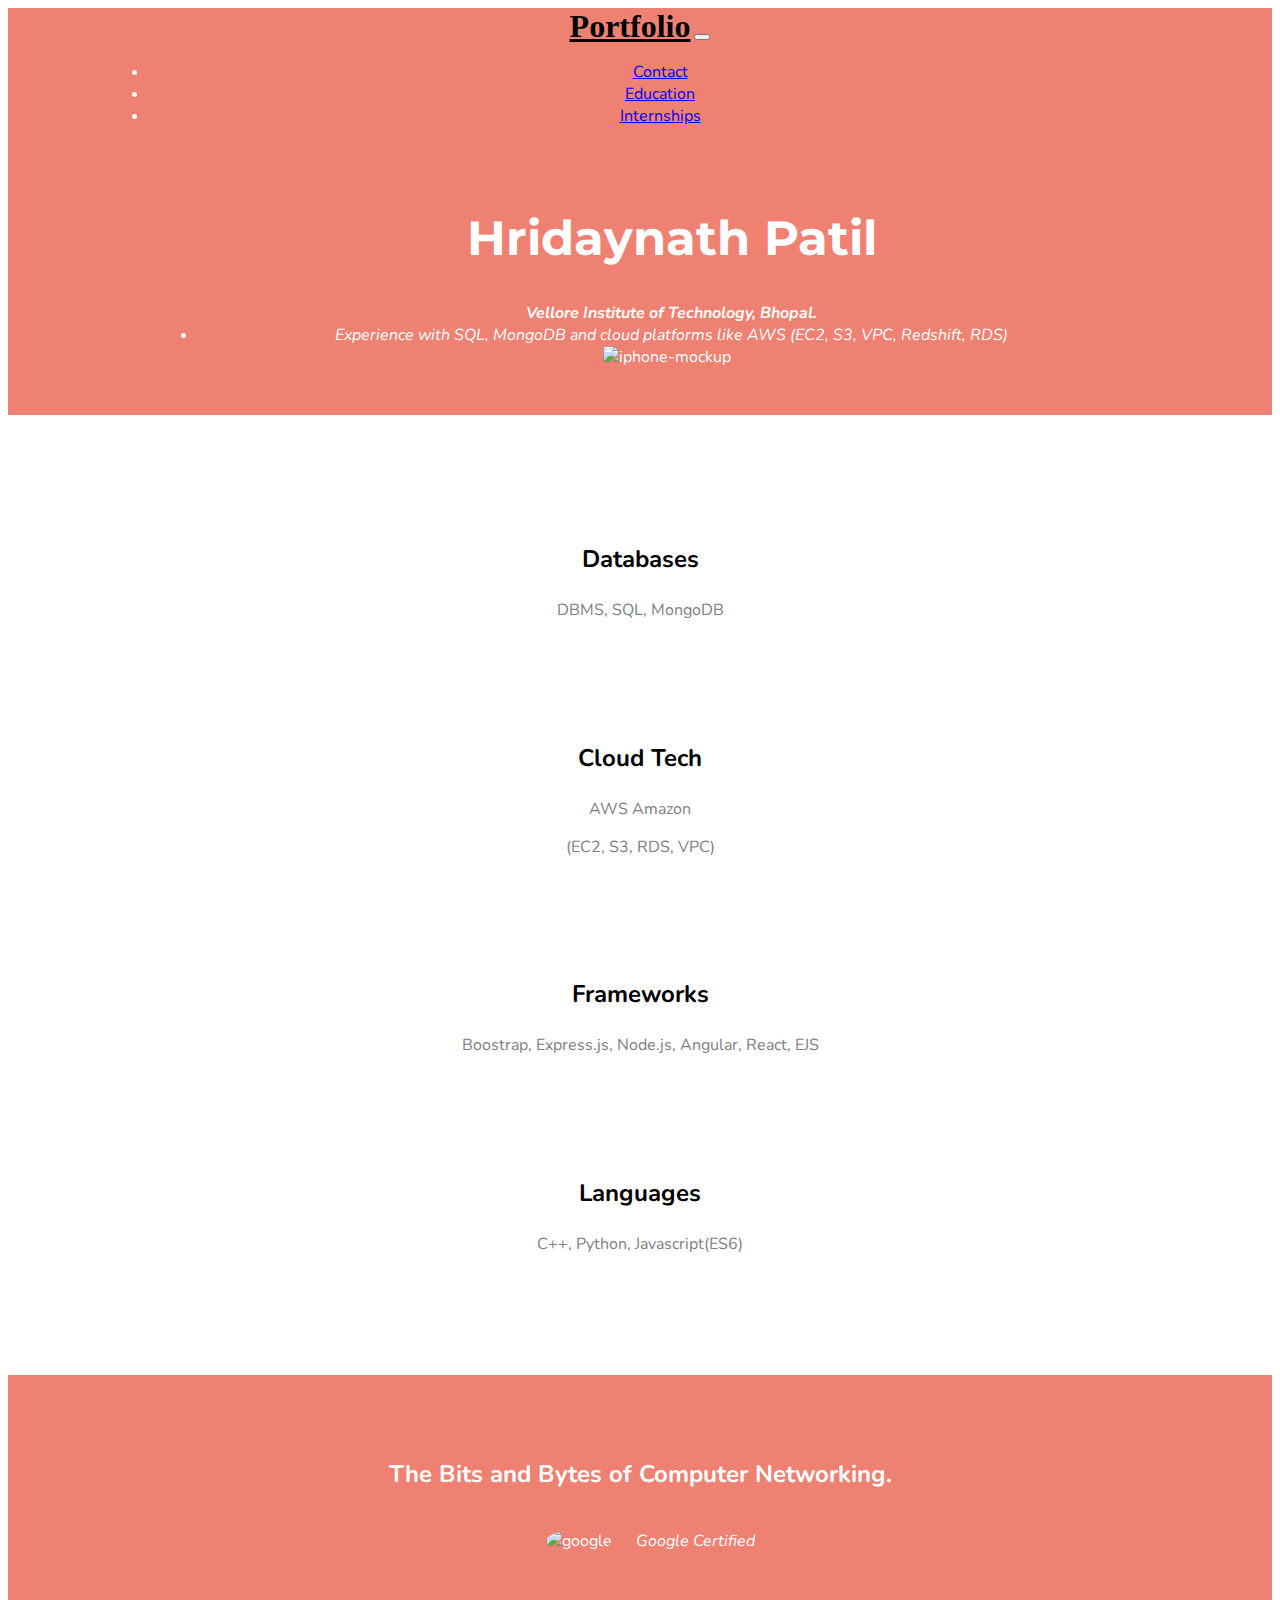
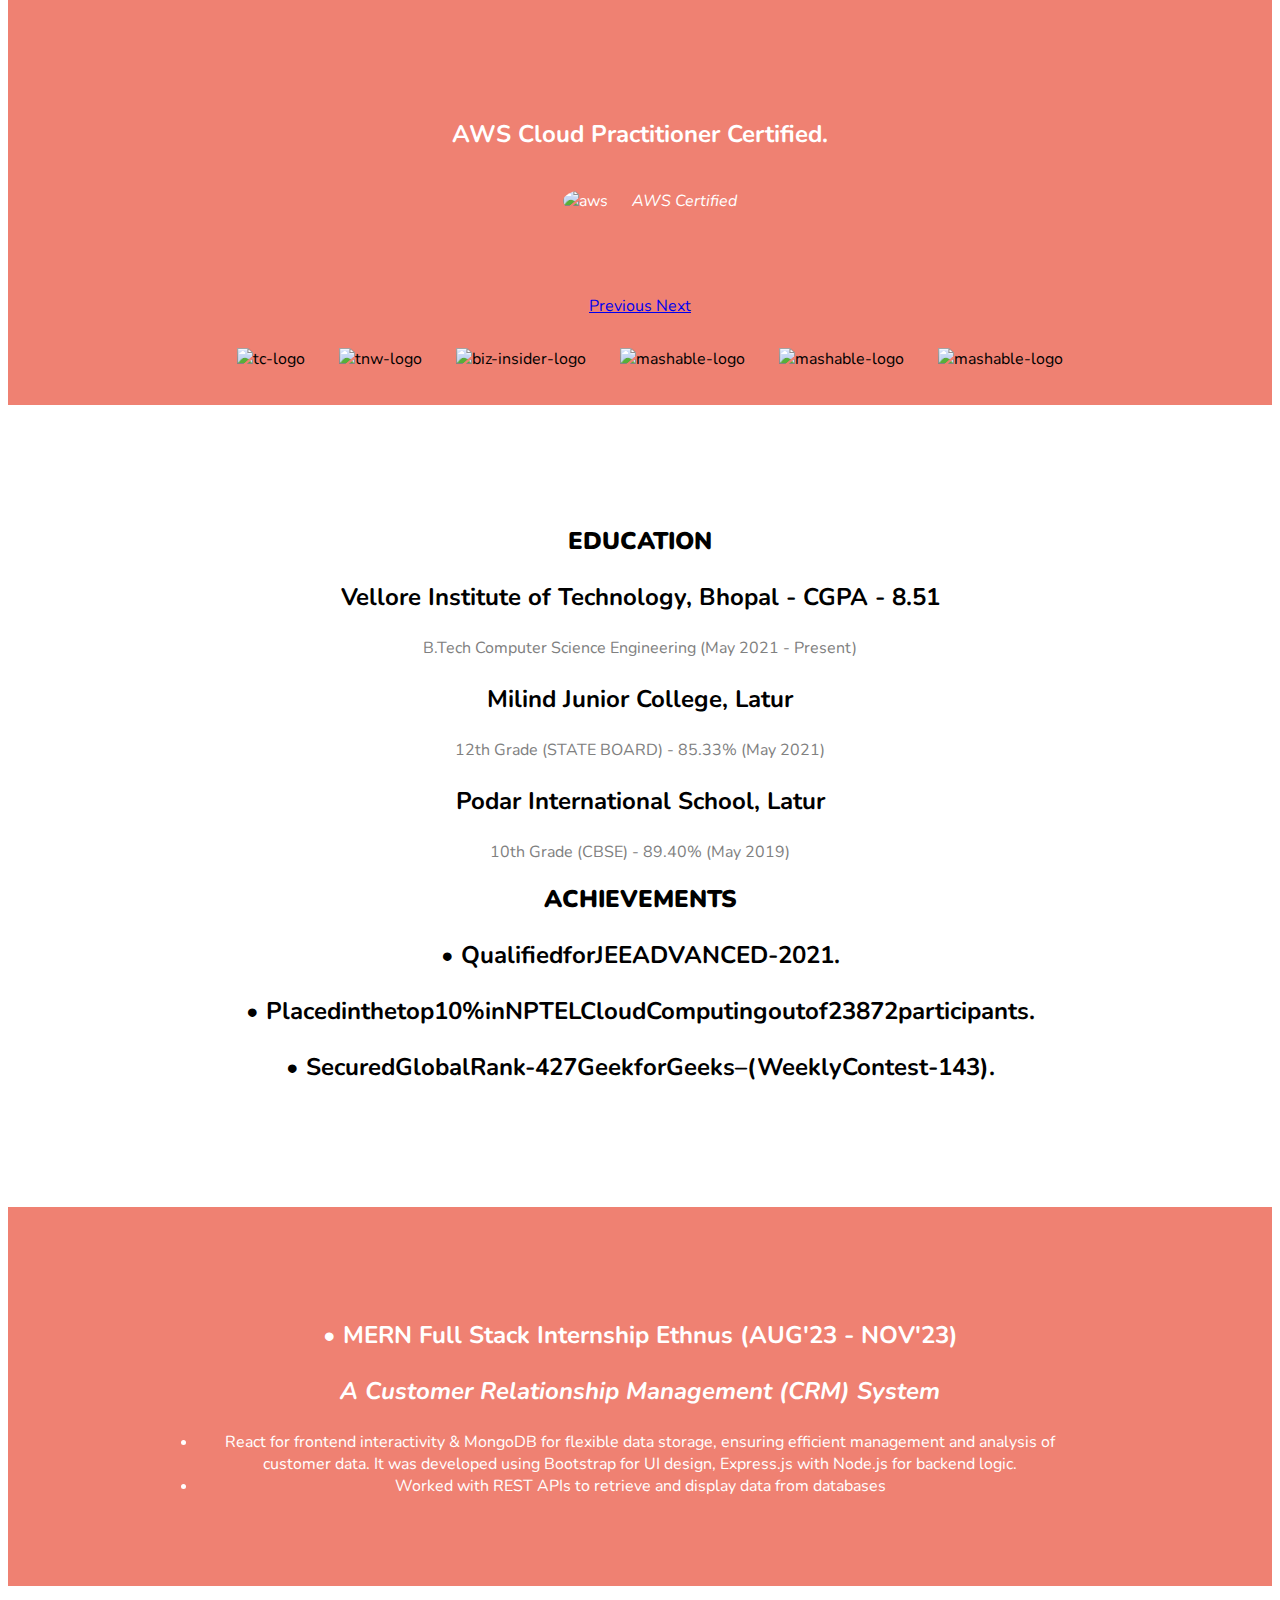
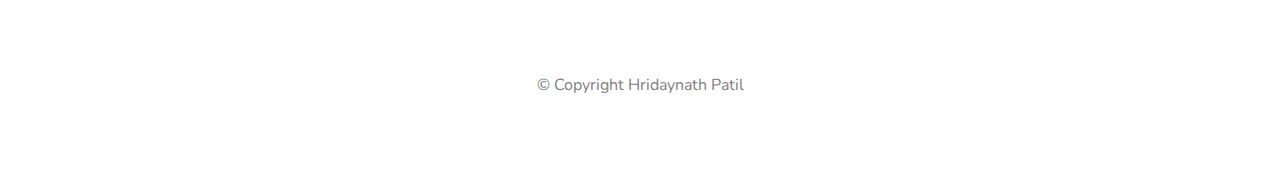
==== commit 271bd41c: "Update index.html" ====
--- a/index.html
+++ b/index.html
@@ -183,7 +183,6 @@
     <img class="press-logo" src="https://www.pngitem.com/pimgs/m/31-312064_programming-icon-png-python-logo-512-transparent-png.png" alt="tnw-logo">
     <img class="press-logo" src="https://cdn.freebiesupply.com/logos/large/2x/react-1-logo-png-transparent.png" alt="biz-insider-logo">
     <img class="press-logo" src="https://icon-library.com/images/node-js-icon/node-js-icon-8.jpg" alt="mashable-logo">
-    <img class="press-logo" src="https://seeklogo.net/wp-content/uploads/2016/06/bootstrap-logo-vector-download.jpg" alt="mashable-logo">
     <img class="press-logo" src="https://pngimg.com/uploads/mysql/mysql_PNG23.png" alt="mashable-logo">
     <img class="press-logo" src="https://logodix.com/logo/2090013.jpg" alt="mashable-logo">
 
@@ -194,23 +193,22 @@
 
   <section id="pricing">
 
-    <h2 class="cta-heading"><strong>Education</strong></h2>
+    <h2 class="cta-heading"><strong>EDUCATION</strong></h2>
     <h3></h3>
     
-    <h3>Vellore Institute of Technology, Bhopal - CGPA - 8.39</h3>
+    <h3>Vellore Institute of Technology, Bhopal - CGPA - 8.51</h3>
     <p>B.Tech Computer Science Engineering (May 2021 - Present)</p>
 
     <h3>Milind Junior College, Latur</h3>
     <p>12th Grade (STATE BOARD) - 85.33% (May 2021)</p>
 
     <h3>Podar International School, Latur</h3>
-    <p>10th Grade (CBSE) - 89.4% (May 2019)</p>
-
-    <h2 class="cta-heading"><strong>Academics</strong></h2>
-    <h3>• Honoured with 5- (S) Grades in Subjects DBMS, Summer Industrial Internship, etc.
-    </h3>
-    <h3>• 15- (A) Grades in Subjects Design Analysis Of Algorithm, AI ML, Computer Vision, etc.
-    </h3>
+    <p>10th Grade (CBSE) - 89.40% (May 2019)</p>
+
+    <h2 class="cta-heading"><strong>ACHIEVEMENTS</strong></h2>
+    <h3>• QualifiedforJEEADVANCED-2021. </h3>
+    <h3>• Placedinthetop10%inNPTELCloudComputingoutof23872participants. </h3>
+    <h3>• SecuredGlobalRank-427GeekforGeeks–(WeeklyContest-143). </h3>
     
 
 
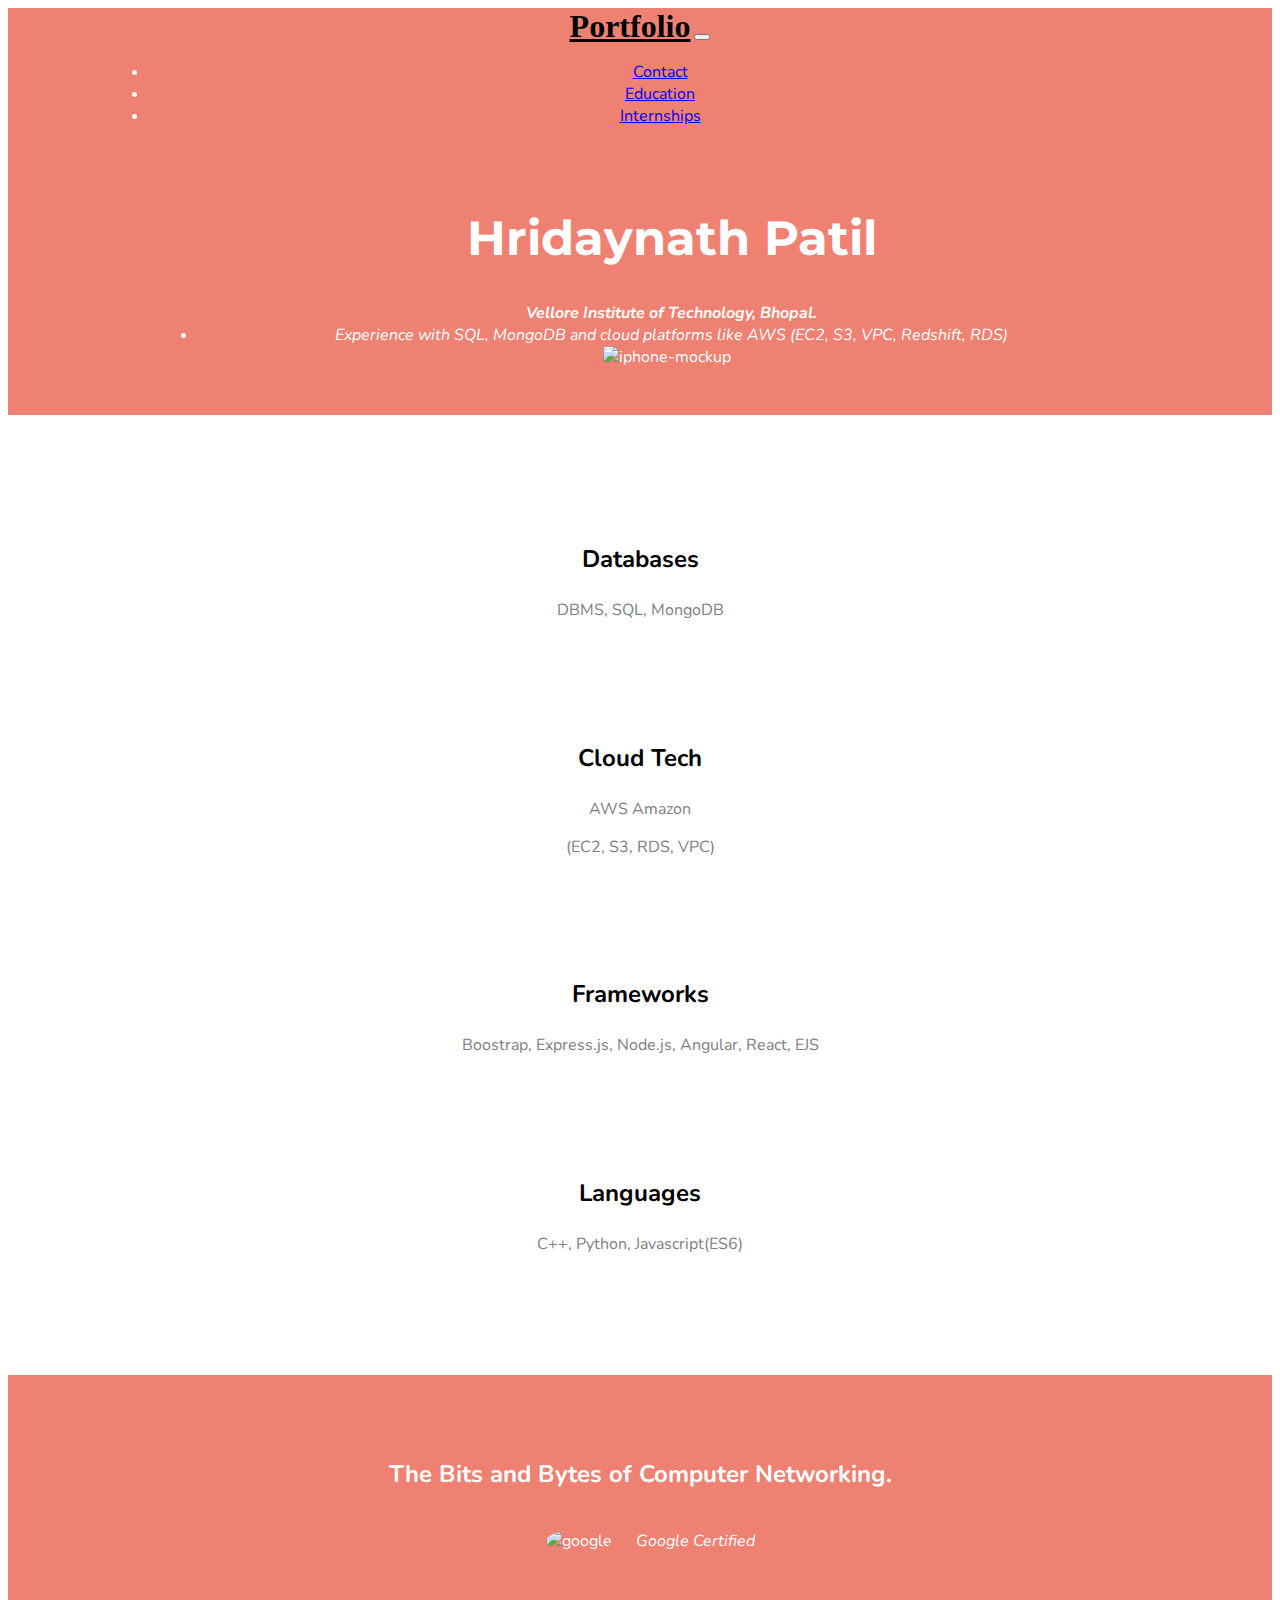
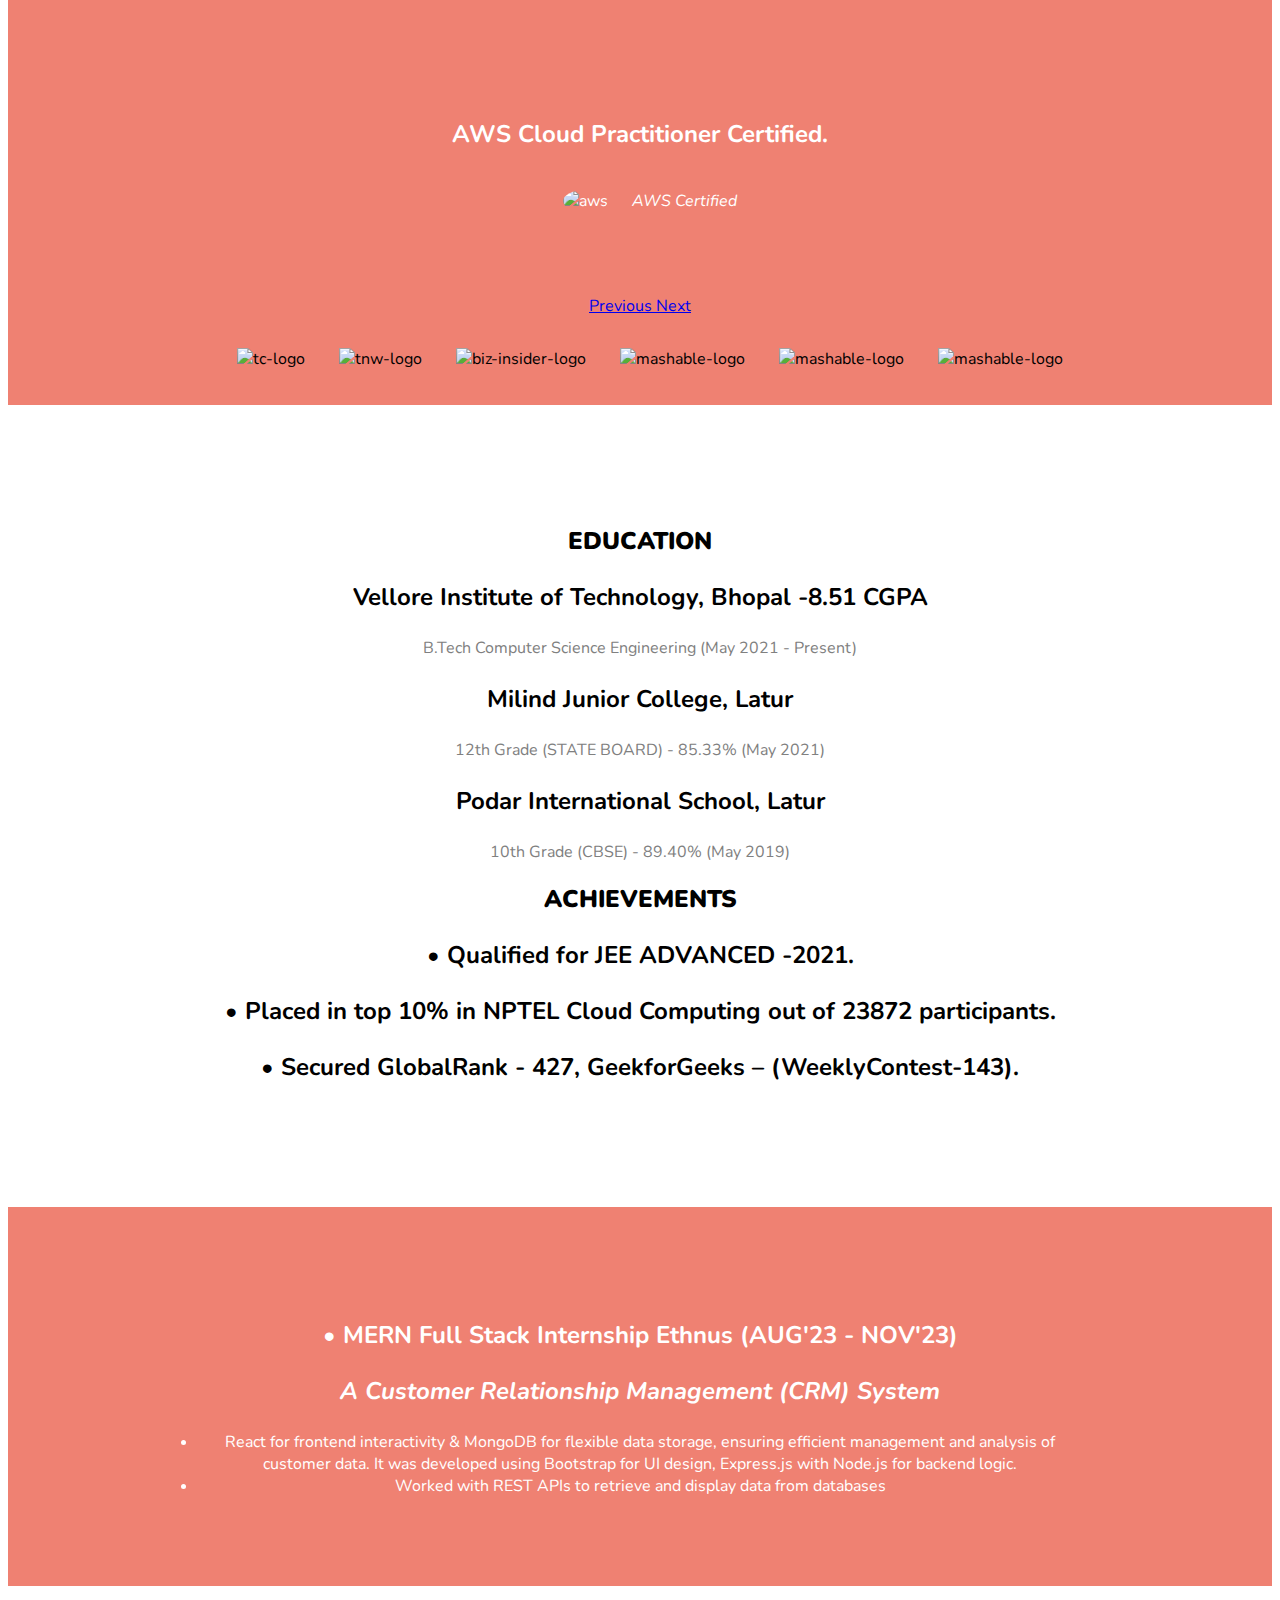
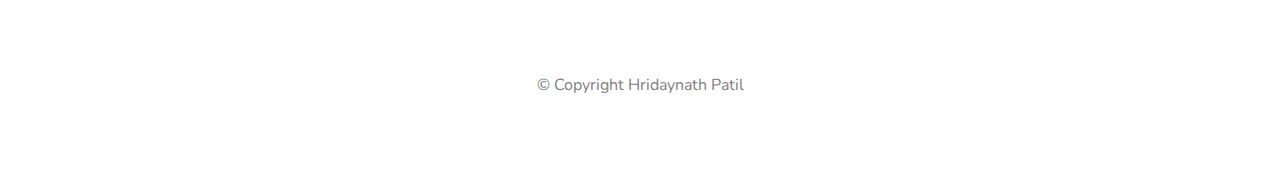
==== commit a4566e53: "Update index.html" ====
--- a/index.html
+++ b/index.html
@@ -196,7 +196,7 @@
     <h2 class="cta-heading"><strong>EDUCATION</strong></h2>
     <h3></h3>
     
-    <h3>Vellore Institute of Technology, Bhopal - CGPA - 8.51</h3>
+    <h3>Vellore Institute of Technology, Bhopal -8.51 CGPA</h3>
     <p>B.Tech Computer Science Engineering (May 2021 - Present)</p>
 
     <h3>Milind Junior College, Latur</h3>
@@ -206,9 +206,9 @@
     <p>10th Grade (CBSE) - 89.40% (May 2019)</p>
 
     <h2 class="cta-heading"><strong>ACHIEVEMENTS</strong></h2>
-    <h3>• QualifiedforJEEADVANCED-2021. </h3>
-    <h3>• Placedinthetop10%inNPTELCloudComputingoutof23872participants. </h3>
-    <h3>• SecuredGlobalRank-427GeekforGeeks–(WeeklyContest-143). </h3>
+    <h3>• Qualified for JEE ADVANCED -2021. </h3>
+    <h3>• Placed in top 10% in NPTEL Cloud Computing out of 23872 participants. </h3>
+    <h3>• Secured GlobalRank - 427, GeekforGeeks – (WeeklyContest-143). </h3>
     
 
 
